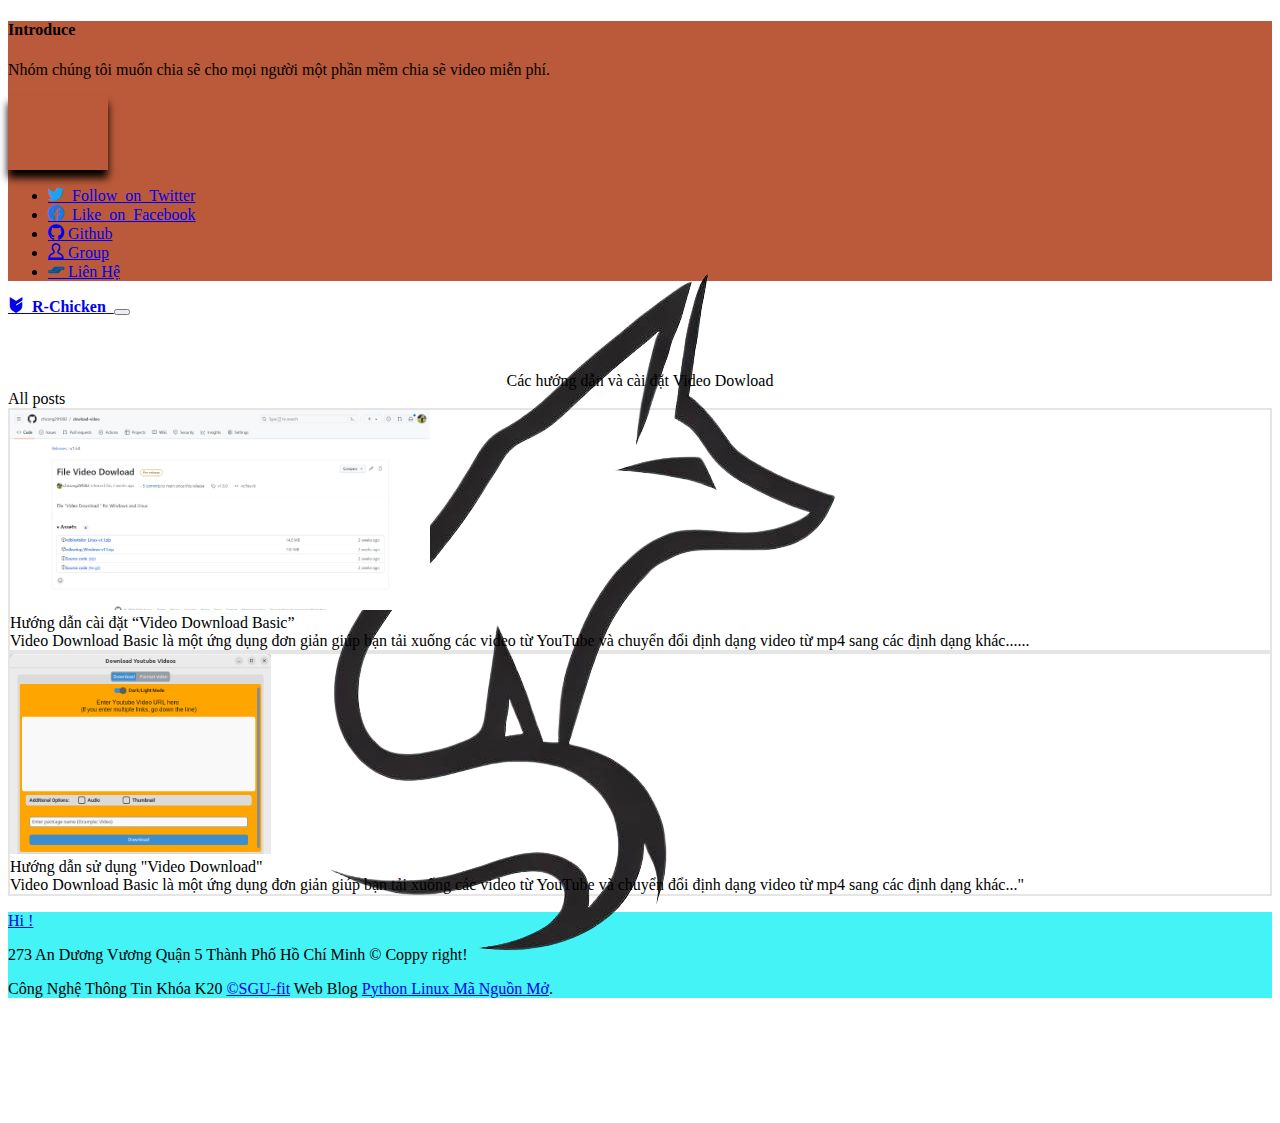
==== AllPost.html @ f8eef913 "update code" ====
<!doctype html>
<html lang="en">

<head>
  <meta charset="utf-8">
  <meta name="viewport" content="width=device-width, initial-scale=1">
  <meta name="description" content="">
  <meta name="author" content="Mark Otto, Jacob Thornton, and Bootstrap contributors">
  <meta name="generator" content="Hugo 0.84.0">
  <link rel="icon" type="image/jpg" href="./img/Coyote - Copy.jpg">
  <title>R-Chicken</title>
  <link rel="stylesheet" href="./css/style.css">
  <link rel="stylesheet" href="./assets/fonts/style.css">
  <link rel="canonical" href="https://getbootstrap.com/docs/5.0/examples/album/">
  <style>
  </style>
  <!-- Bootstrap core CSS -->
  <link href="https://cdn.jsdelivr.net/npm/bootstrap@5.0.2/dist/css/bootstrap.min.css" rel="stylesheet"
    integrity="sha384-EVSTQN3/azprG1Anm3QDgpJLIm9Nao0Yz1ztcQTwFspd3yD65VohhpuuCOmLASjC" crossorigin="anonymous">

  <!-- Favicons -->
  <link rel="apple-touch-icon" href="/docs/5.0/assets/img/favicons/apple-touch-icon.png" sizes="180x180">
  <link rel="icon" href="/docs/5.0/assets/img/favicons/favicon-32x32.png" sizes="32x32" type="image/png">
  <link rel="icon" href="/docs/5.0/assets/img/favicons/favicon-16x16.png" sizes="16x16" type="image/png">
  <link rel="manifest" href="/docs/5.0/assets/img/favicons/manifest.json">
  <link rel="mask-icon" href="/docs/5.0/assets/img/favicons/safari-pinned-tab.svg" color="#7952b3">
  <link rel="icon" href="/docs/5.0/assets/img/favicons/favicon.ico">
  <meta name="theme-color" content="#7952b3">
  <link rel="stylesheet" href="./Znake-Icon-v1.0/style.css">
</head>

<body>
  <header>
    <div class="collapse " id="navbarHeader" style="background-color: rgb(187, 90, 58);">
      <div class="container">
        <div class="row">
          <div class="col-sm-12 col-md-7 py-4">
            <h4 class="text-white">Introduce</h4>
            <p class="">Nhóm chúng tôi muốn chia sẽ cho mọi người một phần mềm chia sẽ video miễn phí.</p>
          </div>
          <div class="col-sm-4 offset-md-1 py-4">
            <div class="d-flex justify-content-center border rounded-circle mb-2 bg-white"
              style="width: 100px; height: 75px;box-shadow: 0 8px 8px rgba(0,0,0);">
              <img src="./img/logo-coyote.png" class="img-fluid" alt="">
            </div>
            <ul class="list-unstyled">
              <li><a href="#" class="text-white text-decoration-none"><i class="znake-icon-twitter ">
                    Follow on Twitter</i></a></li>
              <li><a href="https://www.facebook.com/chicong29102002/" class="text-white text-decoration-none"><i
                    class="znake-icon-facebook"> Like
                    on Facebook</i></a></li>
              <li><a href="https://github.com/chicong291002/dowload-video" class="text-decoration-none"><i
                    class="znake-icon-github text-dark "></i> <span class="text-white">Github</span> </a></li>
              <li><a href="./group.html" class="text-white text-decoration-none"><i
                    class="znake-icon-spotify-user text-primary"></i> Group
                </a></li>
              <li><a href="#" class="text-white text-decoration-none"><i
                    class="znake-icon-bancontact text-primary"></i> Liên Hệ</a></li>
            </ul>
          </div>
        </div>
      </div>
    </div>
    <div class="navbar navbar-dark bg-dark shadow-sm" style="margin-bottom: 3.5rem;">
      <div class="container">
        <a href="./index.html" class="navbar-brand d-flex align-items-center">
          <i class="znake-icon-bigcartel">
            <strong> R-Chicken</strong>
          </i>
        </a>
        <button class="navbar-toggler" type="button" data-bs-toggle="collapse" data-bs-target="#navbarHeader"
          aria-controls="navbarHeader" aria-expanded="false" aria-label="Toggle navigation">
          <span class="navbar-toggler-icon"></span>
        </button>
      </div>
    </div>
  </header>

  <main class="container ">
    <div class="my-3 fw-bold fs-2" style="text-align: center;">
      <a href="./index.html" class="title">Các hướng dẫn và cài đặt Video Dowload</a>
    </div>
    <div class="my-3 mx-5 title">
      All posts
    </div>
    <div class="row my-5 ">
      <div class="col-md-1"></div>
      <div class=" col-md-3 col-lg-3 ">
        <div class="row" style="border: 2px solid rgba(0, 0, 0, 0.1);">
          <img src="./img/huongdan_dowload.jpg" class="img-fluid"
            style="height: 200px;padding-right: 0px;padding-left: 0px;" alt="">
          <div class="row">
            <div class="content ">
              <div class="title fw-bold ">
                <a class="title" href="./dlYoutube.html">Hướng dẫn cài đặt “Video Download Basic”</a>
              </div>
              <div>
                <a class="title " href="./dlYoutube.html">Video Download Basic là một ứng dụng đơn giản giúp bạn tải
                  xuống các video từ YouTube và chuyển đổi
                  định dạng video từ mp4 sang các định dạng khác......</a>
              </div>
            </div>
          </div>
        </div>
      </div>
      <div class=" col-md-1 col-lg-1"></div>
      <div class="col-md-1 col-lg-1"></div>
      <div class="col-md-3 col-lg-3">
        <div class="row" style="border: 2px solid rgba(0, 0, 0, 0.1);">
          <img src="./img/main1.PNG" class="img-fluid"
            style="height: 200px;padding-right: 0px;padding-left: 0px;" alt="">
          <div class="row">
            <div class="content ">
              <div class="title  fw-bold ">
                <a href="./Huongdanvdb.html" class="title"> Hướng dẫn sử dụng "Video Download"</a>
              </div>
              <div class="title  ">
                <a href="./Huongdanvdb.html" class="title"> Video Download Basic là một ứng dụng đơn giản giúp bạn tải
                  xuống các video từ YouTube và chuyển đổi định dạng video từ mp4 sang các định dạng khác..."</a>
              </div>
            </div>
          </div>
        </div>
      </div>
    </div>
  </main>
  <footer class="text-black py-3 " style="background-color: rgb(67, 243, 246);">
    <div class="container">
      <p class="float-end mb-1">
        <a href="#" class="text-decoration-none text-white fw-bold fs-4">Hi !</a>
      </p>
      <p class="mb-1">273 An Dương Vương Quận 5 Thành Phố Hồ Chí Minh &copy; Coppy right!</p>
      <p class="mb-0">Công Nghệ Thông Tin Khóa K20 <a href="#" class="text-white text-decoration-none">&copy;SGU-fit</a>
        Web Blog <a href="#" class="text-decoration-none text-white">Python Linux Mã Nguồn Mở</a>.</p>
    </div>
  </footer>
  <script src="https://cdn.jsdelivr.net/npm/bootstrap@5.0.2/dist/js/bootstrap.bundle.min.js"
    integrity="sha384-MrcW6ZMFYlzcLA8Nl+NtUVF0sA7MsXsP1UyJoMp4YLEuNSfAP+JcXn/tWtIaxVXM"
    crossorigin="anonymous"></script>

</body>

</html>
---- css/style.css ----
/* body {
  background-image: url('path/to/image.jpg');
  background-size: cover;
  background-position: center center;
} */

 .slider{
  width: 800px;
  height: 500px;
  border-radius: 10px;
  overflow: hidden;
}
.slides{
  width: 500%;
  height: 500px;
  display: flex;
}

.slides input{
  display: none;
}

.slide{
  width: 20%;
  transition: 2s;
}
.slide img{
  width: 800px;
  height: 500px;
}  
/* css nagavition */

 .navigation-manual{
  position: absolue;
  width: 800px;
  margin-top: -40px;
  display: flex;
  justify-content: center;
}
.manual-btn{
  border: 2px solid orange;
  padding: 5px;
  border-radius: 10px;
  cursor: pointer;
  transition: 1s;
}  
.manual-btn:not(:last-child) {
  margin-right: 40px;
}
.manual-btn:hover{
  background: orange;
}
#radio1:checked ~ .first{
  margin-left: 0;
}
#radio2:checked ~ .first{
  margin-left: -20%;
}
#radio3:checked ~ .first{
  margin-left: -40%;
}
/* #radio4:checked ~ .first{
  margin-left: -60%;
} */


.navigation-auto{
  position: absolute;
  display: flex;
  width: 800px;
  justify-content: center;
  margin-top: 460px;
}

.title {
  color: inherit; /* loại bỏ màu xanh */
  text-decoration: none; /* loại bỏ gạch chân */
}

.title:hover {
  cursor: pointer;
  color: orange; /* thêm màu vàng khi hover */
}

a.text-dark {
  text-decoration: none;
}
.img{
  cursor: pointer;
}



/* .navigation-auto div{
  border: 2px solid blue;
  padding: 5px;
  border-radius: 10px;
  transition: 1s;
} */
/* .navigation-auto div:not(:last-child) {
  margin-right: 40px;
} */
/* 
#radio1:checked ~  .navigation-auto  .auto-btn1{
  background: blue;
}
 #radio2:checked ~.navigation-auto .auto-btn2{
  background: blue;
}
#radio3:checked ~.navigation-auto .auto-btn3{
  background: blue;
}
#radio4:checked ~.navigation-auto .auto-btn4{
  background: blue;
}  */
/*Chinh card*/
.container2 {
  width: 100%;
  height: 100%;
  display: flex;
  justify-content: center;
  align-items: center;
  flex-direction: column;
}
.container2 .card {
 
  position: relative;
  width: 500px;
  height: 230px;
  padding: 15px;
  background-color: #fff;
  overflow: hidden;
  margin-bottom: 15px;
  border-radius: 20px;
  box-shadow: 0 0 15px rgba(0, 0, 0, .3);
}
.container2 .card h6 {
  z-index: 1000;
  position: absolute;
  bottom: 25px;
 left: 30px;
  font-size: 30px;
  font-weight: 700;
  color: #fff;
  pointer-events: none;
  transition: .2s ease;
  text-shadow: 0 0 15px rgba(0, 0, 0, .5);
}
.container2 .card p {
  z-index: 1000;
  position: absolute;
  bottom: 30px;
  right: 130px;
  width: 150px;
  color: #fff;
  opacity: 0;
  font-size: 12px;
  text-align: right;
  letter-spacing: 1px;
  transition: .2s ease;
}
.container2 .card span {
  z-index: 1000;

  position: absolute;
  top: 60px;
  right: 35px;
  color: #333;
  font-size: 12px;
  letter-spacing: 1px;
  writing-mode: vertical-lr;
  transition: .2s ease;
  opacity: .7;
}
.container2 .card .pic{
  z-index: 100;
  width: 395px;
  height: 200px;
  /* background-image: url(./img/downloadVideo.png); */
  background-size: cover;
  border-radius: 12px;
  filter: grayscale(100%);
  transition: .3s ease;
}
.container2 .card button {
  z-index: 100;
  position: absolute;
  right: 30px;
  bottom: 40px;
  width: 30px;
  height: 30px;
  background-color: #da4d1d;
  border: none;
  border-radius: 30px;
  cursor: pointer;
  outline: none;
  opacity: 1;
  transition: .3s ease;
}
.container2 .card:hover button {
  transform: scale(16.5);
  opacity: .5;
}
.container2 .card:hover h6 {
  bottom: 80px;
  right: 50px;
}
.container2 .card:hover p {
  opacity: 1;
  right: 60px;
}
.container2 .card:hover span {
  opacity: 0;
  top: 80px;
}
.container2 .card:hover .pic {
  filter: grayscale(0);
  width: 470px;
}
.container2 .card2 .pic {
  /* background-image: url(./img/Caro.jpg); */
  transition: .3s ease;
}
.container2 .card2 button {
  z-index: 100;
  background-color: #2b26c3;
}
  /*button*/
  #allposts {
    --color: rgb(187, 90, 58);
    font-family: inherit;
    display: inline-block;
    width: 8em;
    height: 2.6em;
    line-height: 2.5em;
    margin: 20px;
    position: relative;
    overflow: hidden;
    border: 2px solid var(--color);
    transition: color .5s;
    z-index: 1;
    font-size: 17px;
    border-radius: 6px;
    font-weight: 500;
    color: var(--color);
   }
   
   #allposts:before {
    content: "";
    position: absolute;
    z-index: -1;
    background: var(--color);
    height: 150px;
    width: 200px;
    border-radius: 50%;
   }
   
   #allposts:hover {
    color: #fff;
   }
   
   #allposts:before {
    top: 100%;
    left: 100%;
    transition: all .7s;
   }
   
   #allposts:hover:before {
    top: -30px;
    left: -30px;
   }
   
   #allposts:active:before {
    background: rgb(187, 90, 58);
    transition: background 0s;
   }
   /*Responsive*/
   @media (max-width: 576px){
    .slider{
      margin-top: 20%;
      margin-right: 50%;
      width: 300px;
      height: 500px;
      border-radius: 10px;
      overflow: hidden;
      
    }
    .container2 .card {
 
      position: relative;
      width: 320px;
      height: 230px;
      padding: 15px;
      background-color: #fff;
      overflow: hidden;
      margin-bottom: 15px;
      border-radius: 20px;
      box-shadow: 0 0 15px rgba(0, 0, 0, .3);
    }
    .navigation-manual{
      position: absolue;
      width: 800px;
      margin-top: -40px;
      display: flex;
      margin-left: 100px;
      justify-content: left;
    }
   }
   @media screen and (min-width: 768px) and (max-width: 959px) {
    /* Your CSS styles here */
    .slider{
      margin-top: 20%;
      margin-right: 50%;
      width: 500px;
      height: 500px;
      border-radius: 10px;
      overflow: hidden;
      
    }
    .container2 .card {
 
      position: relative;
      width: 420px;
      height: 230px;
      padding: 15px;
      background-color: #fff;
      overflow: hidden;
      margin-bottom: 15px;
      border-radius: 20px;
      box-shadow: 0 0 15px rgba(0, 0, 0, .3);
    }
    .navigation-manual{
      position: absolue;
      width: 800px;
      margin-top: -40px;
      display: flex;
      margin-left: 200px;
      justify-content: left;
    }
  }
  @media screen and (min-width: 576px) and (max-width: 768px) {
    /* Your CSS styles here */
    .slider{
      margin-top: 20%;
      margin-right: 50%;
      width: 400px;
      height: 500px;
      border-radius: 10px;
      overflow: hidden;
      
    }
    .container2 .card {
 
      position: relative;
      width: 420px;
      height: 230px;
      padding: 15px;
      background-color: #fff;
      overflow: hidden;
      margin-bottom: 15px;
      border-radius: 20px;
      box-shadow: 0 0 15px rgba(0, 0, 0, .3);
    }
    .navigation-manual{
      position: absolue;
      width: 800px;
      margin-top: -40px;
      display: flex;
      margin-left: 200px;
      justify-content: left;
    }
  }
---- assets/fonts/style.css ----
@font-face {
  font-family: 'icomoon';
  src:  url('fonts/icomoon.eot?nb7h2w');
  src:  url('fonts/icomoon.eot?nb7h2w#iefix') format('embedded-opentype'),
    url('fonts/icomoon.ttf?nb7h2w') format('truetype'),
    url('fonts/icomoon.woff?nb7h2w') format('woff'),
    url('fonts/icomoon.svg?nb7h2w#icomoon') format('svg');
  font-weight: normal;
  font-style: normal;
  font-display: block;
}

[class^="icon-"], [class*=" icon-"] {
  /* use !important to prevent issues with browser extensions that change fonts */
  font-family: 'icomoon' !important;
  speak: never;
  font-style: normal;
  font-weight: normal;
  font-variant: normal;
  text-transform: none;
  line-height: 1;

  /* Better Font Rendering =========== */
  -webkit-font-smoothing: antialiased;
  -moz-osx-font-smoothing: grayscale;
}

.icon-github:before {
  content: "\eab0";
}
.icon-gmail:before {
  content: "\e900";
  color: #d14836;
}
.icon-instagram:before {
  content: "\e901";
  color: #e4405f;
}
.icon-twitter1:before {
  content: "\e902";
  color: #1da1f2;
}
.icon-facebook1:before {
  content: "\e903";
  color: #1877f2;
}
---- Znake-Icon-v1.0/style.css ----
@font-face {
  font-family: 'Znake-Spotify';
  src:  url('fonts/Znake-Spotify.eot?t877jb');
  src:  url('fonts/Znake-Spotify.eot?t877jb#iefix') format('embedded-opentype'),
    url('fonts/Znake-Spotify.ttf?t877jb') format('truetype'),
    url('fonts/Znake-Spotify.woff?t877jb') format('woff'),
    url('fonts/Znake-Spotify.svg?t877jb#Znake-Spotify') format('svg');
  font-weight: normal;
  font-style: normal;
  font-display: block;
}

[class^="znake-icon-"], [class*=" znake-icon-"] {
  /* use !important to prevent issues with browser extensions that change fonts */
  font-family: 'Znake-Spotify' !important;
  speak: never;
  font-style: normal;
  font-weight: normal;
  font-variant: normal;
  text-transform: none;
  line-height: 1;

  /* Better Font Rendering =========== */
  -webkit-font-smoothing: antialiased;
  -moz-osx-font-smoothing: grayscale;
}

.znake-icon-spotify-medals:before {
  content: "\ecce";
}
.znake-icon-spotify-tick-playlist1:before {
  content: "\eccf";
}
.znake-icon-spotify-heart-full-green:before {
  content: "\eccd";
}
.znake-icon-spotify-application-account:before {
  content: "\ecca";
}
.znake-icon-spotify-back-account:before {
  content: "\eccb";
}
.znake-icon-spotify-oclock-account:before {
  content: "\eccc";
}
.znake-icon-spotify-share-user:before {
  content: "\ecc9";
}
.znake-icon-spotify-edit-account:before {
  content: "\ecc6";
}
.znake-icon-spotify-home-account:before {
  content: "\ecc7";
}
.znake-icon-spotify-key-account:before {
  content: "\ecc8";
}
.znake-icon-lantern_fill:before {
  content: "\ec6b";
  color: #09244b;
}
.znake-icon-1password:before {
  content: "\e900";
  color: #0094f5;
}
.znake-icon-500px:before {
  content: "\e901";
  color: #0099e5;
}
.znake-icon-abbrobotstudio:before {
  content: "\e902";
  color: #ff9e0f;
}
.znake-icon-about-dot-me:before {
  content: "\e903";
  color: #00a98f;
}
.znake-icon-abstract:before {
  content: "\e904";
}
.znake-icon-academia:before {
  content: "\e905";
}
.znake-icon-accusoft:before {
  content: "\e906";
  color: #ff7e4a;
}
.znake-icon-acm:before {
  content: "\e907";
  color: #0085ca;
}
.znake-icon-addthis:before {
  content: "\e908";
  color: #ff6550;
}
.znake-icon-adguard:before {
  content: "\e909";
  color: #66b574;
}
.znake-icon-adobe:before {
  content: "\e90a";
  color: #f00;
}
.znake-icon-adobeacrobatreader:before {
  content: "\e90b";
  color: #ee3f24;
}
.znake-icon-adobeaftereffects:before {
  content: "\e90c";
  color: #d291ff;
}
.znake-icon-adobeaudition:before {
  content: "\e90d";
  color: #00e4bb;
}
.znake-icon-adobecreativecloud:before {
  content: "\e90e";
  color: #d41818;
}
.znake-icon-adobedreamweaver:before {
  content: "\e90f";
  color: #35fa00;
}
.znake-icon-adobeillustrator:before {
  content: "\e910";
  color: #ff7c00;
}
.znake-icon-adobeindesign:before {
  content: "\e911";
  color: #fd3f93;
}
.znake-icon-adobelightroomcc:before {
  content: "\e912";
  color: #3df0f0;
}
.znake-icon-adobelightroomclassic:before {
  content: "\e913";
  color: #add5ec;
}
.znake-icon-adobephotoshop:before {
  content: "\e914";
  color: #00c8ff;
}
.znake-icon-adobepremiere:before {
  content: "\e915";
  color: #ea77ff;
}
.znake-icon-adobetypekit:before {
  content: "\e916";
  color: #87ec00;
}
.znake-icon-adobexd:before {
  content: "\e917";
  color: #ff2bc2;
}
.znake-icon-airbnb:before {
  content: "\e918";
  color: #ff5a5f;
}
.znake-icon-airplayaudio:before {
  content: "\e919";
}
.znake-icon-airplayvideo:before {
  content: "\e91a";
}
.znake-icon-algolia:before {
  content: "\e91b";
  color: #5468ff;
}
.znake-icon-alliedmodders:before {
  content: "\e91c";
  color: #1578d3;
}
.znake-icon-amazon:before {
  content: "\e91d";
  color: #f90;
}
.znake-icon-amazonalexa:before {
  content: "\e91e";
  color: #00caff;
}
.znake-icon-amazonaws:before {
  content: "\e91f";
}
.znake-icon-amd:before {
  content: "\e920";
  color: #ed1c24;
}
.znake-icon-americanexpress:before {
  content: "\e921";
  color: #2e77bc;
}
.znake-icon-anaconda:before {
  content: "\e922";
  color: #42b029;
}
.znake-icon-analogue:before {
  content: "\e923";
}
.znake-icon-anchor:before {
  content: "\e924";
  color: #8940fa;
}
.znake-icon-android:before {
  content: "\e925";
  color: #3ddc84;
}
.znake-icon-angellist:before {
  content: "\e926";
}
.znake-icon-angular:before {
  content: "\e927";
  color: #dd0031;
}
.znake-icon-angularuniversal:before {
  content: "\e928";
  color: #00acc1;
}
.znake-icon-ansible:before {
  content: "\e929";
  color: #e00;
}
.znake-icon-apache:before {
  content: "\e92a";
  color: #d22128;
}
.znake-icon-apacheairflow:before {
  content: "\e92b";
  color: #007a88;
}
.znake-icon-apachecordova:before {
  content: "\e92c";
  color: #e8e8e8;
}
.znake-icon-apacheflink:before {
  content: "\e92d";
  color: #e6526f;
}
.znake-icon-apachekafka:before {
  content: "\e92e";
}
.znake-icon-apachenetbeanside:before {
  content: "\e92f";
  color: #1b6ac6;
}
.znake-icon-apacheopenoffice:before {
  content: "\e930";
  color: #0e85cd;
}
.znake-icon-apacherocketmq:before {
  content: "\e931";
  color: #d77310;
}
.znake-icon-apachespark:before {
  content: "\e932";
  color: #e25a1c;
}
.znake-icon-apple:before {
  content: "\e933";
  color: #999;
}
.znake-icon-applemusic:before {
  content: "\e934";
}
.znake-icon-applepay:before {
  content: "\e935";
}
.znake-icon-applepodcasts:before {
  content: "\e936";
  color: #93c;
}
.znake-icon-appveyor:before {
  content: "\e937";
  color: #00b3e0;
}
.znake-icon-aral:before {
  content: "\e938";
  color: #0063cb;
}
.znake-icon-archiveofourown:before {
  content: "\e939";
  color: #900;
}
.znake-icon-archlinux:before {
  content: "\e93a";
  color: #1793d1;
}
.znake-icon-arduino:before {
  content: "\e93b";
  color: #00979d;
}
.znake-icon-artstation:before {
  content: "\e93c";
  color: #13aff0;
}
.znake-icon-arxiv:before {
  content: "\e93d";
  color: #b31b1b;
}
.znake-icon-asana:before {
  content: "\e93e";
}
.znake-icon-asciidoctor:before {
  content: "\e93f";
  color: #e40046;
}
.znake-icon-at-and-t:before {
  content: "\e940";
  color: #00a8e0;
}
.znake-icon-atlassian:before {
  content: "\e941";
  color: #0052cc;
}
.znake-icon-atom:before {
  content: "\e942";
  color: #66595c;
}
.znake-icon-audi:before {
  content: "\e943";
  color: #bb0a30;
}
.znake-icon-audible:before {
  content: "\e944";
  color: #f8991c;
}
.znake-icon-aurelia:before {
  content: "\e945";
  color: #ed2b88;
}
.znake-icon-auth0:before {
  content: "\e946";
  color: #eb5424;
}
.znake-icon-automatic:before {
  content: "\e947";
  color: #7d8084;
}
.znake-icon-autotask:before {
  content: "\e948";
  color: #e51937;
}
.znake-icon-aventrix:before {
  content: "\e949";
  color: #09d;
}
.znake-icon-awesomewm:before {
  content: "\e94a";
  color: #535d6c;
}
.znake-icon-azureartifacts:before {
  content: "\e94b";
  color: #cb2e6d;
}
.znake-icon-azuredevops:before {
  content: "\e94c";
  color: #0078d7;
}
.znake-icon-azurepipelines:before {
  content: "\e94d";
  color: #2560e0;
}
.znake-icon-babel:before {
  content: "\e94e";
  color: #f9dc3e;
}
.znake-icon-baidu:before {
  content: "\e94f";
  color: #2319dc;
}
.znake-icon-bamboo:before {
  content: "\e950";
  color: #0052cc;
}
.znake-icon-bancontact:before {
  content: "\e951";
  color: #005498;
}
.znake-icon-bandcamp:before {
  content: "\e952";
  color: #408294;
}
.znake-icon-bandlab:before {
  content: "\e953";
  color: #dc3710;
}
.znake-icon-basecamp:before {
  content: "\e954";
  color: #5ecc62;
}
.znake-icon-bathasu:before {
  content: "\e955";
  color: #00a3e0;
}
.znake-icon-beats:before {
  content: "\e956";
  color: #005571;
}
.znake-icon-beatsbydre:before {
  content: "\e957";
  color: #e01f3d;
}
.znake-icon-behance:before {
  content: "\e958";
  color: #1769ff;
}
.znake-icon-bigcartel:before {
  content: "\e959";
}
.znake-icon-bing:before {
  content: "\e95a";
  color: #008373;
}
.znake-icon-bit:before {
  content: "\e95b";
  color: #73398d;
}
.znake-icon-bitbucket:before {
  content: "\e95c";
  color: #0052cc;
}
.znake-icon-bitcoin:before {
  content: "\e95d";
  color: #f7931a;
}
.znake-icon-bitdefender:before {
  content: "\e95e";
  color: #ed1c24;
}
.znake-icon-bitly:before {
  content: "\e95f";
  color: #ee6123;
}
.znake-icon-bitrise:before {
  content: "\e960";
  color: #683d87;
}
.znake-icon-blackberry:before {
  content: "\e961";
}
.znake-icon-blender:before {
  content: "\e962";
  color: #f5792a;
}
.znake-icon-blogger:before {
  content: "\e963";
  color: #ff5722;
}
.znake-icon-bmcsoftware:before {
  content: "\e964";
  color: #fe5000;
}
.znake-icon-boeing:before {
  content: "\e965";
  color: #1d439c;
}
.znake-icon-boost:before {
  content: "\e966";
  color: #f69220;
}
.znake-icon-bootstrap:before {
  content: "\e967";
  color: #563d7c;
}
.znake-icon-bower:before {
  content: "\e968";
  color: #ef5734;
}
.znake-icon-box:before {
  content: "\e969";
  color: #0061d5;
}
.znake-icon-brand-dot-ai:before {
  content: "\e96a";
  color: #0aa0ff;
}
.znake-icon-brandfolder:before {
  content: "\e96b";
  color: #40d1f5;
}
.znake-icon-brave:before {
  content: "\e96c";
  color: #fb542b;
}
.znake-icon-breaker:before {
  content: "\e96d";
  color: #003dad;
}
.znake-icon-broadcom:before {
  content: "\e96e";
  color: #cc092f;
}
.znake-icon-buddy:before {
  content: "\e96f";
  color: #1a86fd;
}
.znake-icon-buffer:before {
  content: "\e970";
  color: #168eea;
}
.znake-icon-buymeacoffee:before {
  content: "\e971";
  color: #ff813f;
}
.znake-icon-buzzfeed:before {
  content: "\e972";
  color: #e32;
}
.znake-icon-c:before {
  content: "\e973";
  color: #a8b9cc;
}
.znake-icon-cakephp:before {
  content: "\e974";
  color: #d33c43;
}
.znake-icon-campaignmonitor:before {
  content: "\e975";
  color: #509cf6;
}
.znake-icon-canva:before {
  content: "\e976";
  color: #00c4cc;
}
.znake-icon-cashapp:before {
  content: "\e977";
  color: #00c244;
}
.znake-icon-cassandra:before {
  content: "\e978";
  color: #1287b1;
}
.znake-icon-castorama:before {
  content: "\e979";
  color: #0078d7;
}
.znake-icon-castro:before {
  content: "\e97a";
  color: #00b265;
}
.znake-icon-centos:before {
  content: "\e97b";
  color: #262577;
}
.znake-icon-cevo:before {
  content: "\e97c";
  color: #1eabe2;
}
.znake-icon-chase:before {
  content: "\e97d";
  color: #117aca;
}
.znake-icon-chef:before {
  content: "\e97e";
  color: #f09820;
}
.znake-icon-circle:before {
  content: "\e97f";
  color: #8669ae;
}
.znake-icon-circleci:before {
  content: "\e980";
}
.znake-icon-cirrusci:before {
  content: "\e981";
}
.znake-icon-cisco:before {
  content: "\e982";
  color: #1ba0d7;
}
.znake-icon-civicrm:before {
  content: "\e983";
  color: #81c459;
}
.znake-icon-clockify:before {
  content: "\e984";
  color: #03a9f4;
}
.znake-icon-clojure:before {
  content: "\e985";
  color: #5881d8;
}
.znake-icon-cloudbees:before {
  content: "\e986";
  color: #1997b5;
}
.znake-icon-cloudflare:before {
  content: "\e987";
  color: #f38020;
}
.znake-icon-cmake:before {
  content: "\e988";
  color: #064f8c;
}
.znake-icon-co-op:before {
  content: "\e989";
  color: #00b1e7;
}
.znake-icon-codacy:before {
  content: "\e98a";
}
.znake-icon-codecademy:before {
  content: "\e98b";
  color: #1f4056;
}
.znake-icon-codechef:before {
  content: "\e98c";
  color: #5b4638;
}
.znake-icon-codeclimate:before {
  content: "\e98d";
}
.znake-icon-codecov:before {
  content: "\e98e";
  color: #f01f7a;
}
.znake-icon-codefactor:before {
  content: "\e98f";
  color: #f44a6a;
}
.znake-icon-codeforces:before {
  content: "\e990";
  color: #1f8acb;
}
.znake-icon-codeigniter:before {
  content: "\e991";
  color: #ee4623;
}
.znake-icon-codepen:before {
  content: "\e992";
}
.znake-icon-coderwall:before {
  content: "\e993";
  color: #3e8dcc;
}
.znake-icon-codesandbox:before {
  content: "\e994";
}
.znake-icon-codeship:before {
  content: "\e995";
  color: #3c4858;
}
.znake-icon-codewars:before {
  content: "\e996";
  color: #ad2c27;
}
.znake-icon-codio:before {
  content: "\e997";
  color: #4574e0;
}
.znake-icon-coffeescript:before {
  content: "\e998";
}
.znake-icon-coinbase:before {
  content: "\e999";
  color: #0667d0;
}
.znake-icon-commonworkflowlanguage:before {
  content: "\e99a";
  color: #b5314c;
}
.znake-icon-composer:before {
  content: "\e99b";
  color: #885630;
}
.znake-icon-compropago:before {
  content: "\e99c";
  color: #00aaef;
}
.znake-icon-conda-forge:before {
  content: "\e99d";
}
.znake-icon-conekta:before {
  content: "\e99e";
  color: #414959;
}
.znake-icon-confluence:before {
  content: "\e99f";
}
.znake-icon-coronarenderer:before {
  content: "\e9a0";
  color: #e6502a;
}
.znake-icon-coursera:before {
  content: "\e9a1";
  color: #2a73cc;
}
.znake-icon-coveralls:before {
  content: "\e9a2";
  color: #3f5767;
}
.znake-icon-cpanel:before {
  content: "\e9a3";
  color: #ff6c2c;
}
.znake-icon-cplusplus:before {
  content: "\e9a4";
  color: #00599c;
}
.znake-icon-creativecommons:before {
  content: "\e9a5";
  color: #ef9421;
}
.znake-icon-crehana:before {
  content: "\e9a6";
  color: #4b22f4;
}
.znake-icon-crunchbase:before {
  content: "\e9a7";
  color: #0288d1;
}
.znake-icon-crunchyroll:before {
  content: "\e9a8";
  color: #f47521;
}
.znake-icon-cryengine:before {
  content: "\e9a9";
}
.znake-icon-csharp:before {
  content: "\e9aa";
  color: #239120;
}
.znake-icon-css3:before {
  content: "\e9ab";
  color: #1572b6;
}
.znake-icon-csswizardry:before {
  content: "\e9ac";
  color: #f43059;
}
.znake-icon-curl:before {
  content: "\e9ad";
}
.znake-icon-d3-dot-js:before {
  content: "\e9ae";
  color: #f9a03c;
}
.znake-icon-dailymotion:before {
  content: "\e9af";
  color: #0066dc;
}
.znake-icon-dart:before {
  content: "\e9b0";
  color: #0175c2;
}
.znake-icon-dashlane:before {
  content: "\e9b1";
  color: #007c97;
}
.znake-icon-datacamp:before {
  content: "\e9b2";
  color: #3ac;
}
.znake-icon-dazn:before {
  content: "\e9b3";
  color: #f8f8f5;
}
.znake-icon-dblp:before {
  content: "\e9b4";
  color: #004f9f;
}
.znake-icon-debian:before {
  content: "\e9b5";
  color: #a81d33;
}
.znake-icon-deepin:before {
  content: "\e9b6";
  color: #007cff;
}
.znake-icon-deezer:before {
  content: "\e9b7";
  color: #feaa2d;
}
.znake-icon-delicious:before {
  content: "\e9b8";
  color: #39f;
}
.znake-icon-deliveroo:before {
  content: "\e9b9";
  color: #00ccbc;
}
.znake-icon-dell:before {
  content: "\e9ba";
  color: #007db8;
}
.znake-icon-deno:before {
  content: "\e9bb";
}
.znake-icon-dependabot:before {
  content: "\e9bc";
  color: #025e8c;
}
.znake-icon-designernews:before {
  content: "\e9bd";
  color: #2d72d9;
}
.znake-icon-dev-dot-to:before {
  content: "\e9be";
}
.znake-icon-deviantart:before {
  content: "\e9bf";
  color: #05cc47;
}
.znake-icon-devrant:before {
  content: "\e9c0";
  color: #f99a66;
}
.znake-icon-diaspora:before {
  content: "\e9c1";
}
.znake-icon-digg:before {
  content: "\e9c2";
}
.znake-icon-digitalocean:before {
  content: "\e9c3";
  color: #0080ff;
}
.znake-icon-directus:before {
  content: "\e9c4";
}
.znake-icon-discord:before {
  content: "\e9c5";
  color: #7289da;
}
.znake-icon-discourse:before {
  content: "\e9c6";
}
.znake-icon-discover:before {
  content: "\e9c7";
  color: #ff6000;
}
.znake-icon-disqus:before {
  content: "\e9c8";
  color: #2e9fff;
}
.znake-icon-disroot:before {
  content: "\e9c9";
  color: #50162d;
}
.znake-icon-django:before {
  content: "\e9ca";
}
.znake-icon-dlna:before {
  content: "\e9cb";
  color: #48a842;
}
.znake-icon-docker:before {
  content: "\e9cc";
  color: #1488c6;
}
.znake-icon-docusign:before {
  content: "\e9cd";
  color: #fc2;
}
.znake-icon-dolby:before {
  content: "\e9ce";
}
.znake-icon-dot-net:before {
  content: "\e9cf";
  color: #5c2d91;
}
.znake-icon-draugiem-dot-lv:before {
  content: "\e9d0";
  color: #f60;
}
.znake-icon-dribbble:before {
  content: "\e9d1";
  color: #ea4c89;
}
.znake-icon-drone:before {
  content: "\e9d2";
}
.znake-icon-dropbox:before {
  content: "\e9d3";
  color: #0061ff;
}
.znake-icon-drupal:before {
  content: "\e9d4";
  color: #0678be;
}
.znake-icon-dtube:before {
  content: "\e9d5";
  color: #f00;
}
.znake-icon-duckduckgo:before {
  content: "\e9d6";
  color: #de5833;
}
.znake-icon-dunked:before {
  content: "\e9d7";
  color: #2da9d7;
}
.znake-icon-duolingo:before {
  content: "\e9d8";
  color: #58cc02;
}
.znake-icon-dynatrace:before {
  content: "\e9d9";
  color: #1496ff;
}
.znake-icon-ebay:before {
  content: "\e9da";
  color: #e53238;
}
.znake-icon-eclipseide:before {
  content: "\e9db";
  color: #2c2255;
}
.znake-icon-elastic:before {
  content: "\e9dc";
  color: #005571;
}
.znake-icon-elasticcloud:before {
  content: "\e9dd";
  color: #005571;
}
.znake-icon-elasticsearch:before {
  content: "\e9de";
  color: #005571;
}
.znake-icon-elasticstack:before {
  content: "\e9df";
  color: #005571;
}
.znake-icon-electron:before {
  content: "\e9e0";
  color: #47848f;
}
.znake-icon-elementary:before {
  content: "\e9e1";
  color: #64baff;
}
.znake-icon-eleventy:before {
  content: "\e9e2";
}
.znake-icon-ello:before {
  content: "\e9e3";
}
.znake-icon-elsevier:before {
  content: "\e9e4";
  color: #ff6c00;
}
.znake-icon-ember-dot-js:before {
  content: "\e9e5";
  color: #e04e39;
}
.znake-icon-emlakjet:before {
  content: "\e9e6";
  color: #0ae524;
}
.znake-icon-empirekred:before {
  content: "\e9e7";
  color: #72be50;
}
.znake-icon-envato:before {
  content: "\e9e8";
  color: #81b441;
}
.znake-icon-epel:before {
  content: "\e9e9";
  color: #fc0000;
}
.znake-icon-epicgames:before {
  content: "\e9ea";
}
.znake-icon-epson:before {
  content: "\e9eb";
  color: #039;
}
.znake-icon-esea:before {
  content: "\e9ec";
  color: #0e9648;
}
.znake-icon-eslint:before {
  content: "\e9ed";
  color: #4b32c3;
}
.znake-icon-ethereum:before {
  content: "\e9ee";
}
.znake-icon-etsy:before {
  content: "\e9ef";
  color: #f16521;
}
.znake-icon-eventbrite:before {
  content: "\e9f0";
  color: #f05537;
}
.znake-icon-eventstore:before {
  content: "\e9f1";
  color: #5ab552;
}
.znake-icon-evernote:before {
  content: "\e9f2";
  color: #00a82d;
}
.znake-icon-everplaces:before {
  content: "\e9f3";
  color: #fa4b32;
}
.znake-icon-evry:before {
  content: "\e9f4";
  color: #063a54;
}
.znake-icon-exercism:before {
  content: "\e9f5";
  color: #009cab;
}
.znake-icon-expertsexchange:before {
  content: "\e9f6";
  color: #00aae7;
}
.znake-icon-expo:before {
  content: "\e9f7";
}
.znake-icon-eyeem:before {
  content: "\e9f8";
}
.znake-icon-f-droid:before {
  content: "\e9f9";
  color: #1976d2;
}
.znake-icon-f-secure:before {
  content: "\e9fa";
  color: #00baff;
}
.znake-icon-facebook:before {
  content: "\e9fb";
  color: #1877f2;
}
.znake-icon-faceit:before {
  content: "\e9fc";
  color: #f50;
}
.znake-icon-fandango:before {
  content: "\e9fd";
  color: #ff7300;
}
.znake-icon-favro:before {
  content: "\e9fe";
  color: #512da8;
}
.znake-icon-feathub:before {
  content: "\e9ff";
  color: #9b9b9b;
}
.znake-icon-fedora:before {
  content: "\ea00";
  color: #294172;
}
.znake-icon-feedly:before {
  content: "\ea01";
  color: #2bb24c;
}
.znake-icon-fidoalliance:before {
  content: "\ea02";
  color: #ffbf3b;
}
.znake-icon-figma:before {
  content: "\ea03";
  color: #f24e1e;
}
.znake-icon-filezilla:before {
  content: "\ea04";
  color: #bf0000;
}
.znake-icon-firebase:before {
  content: "\ea05";
  color: #ffca28;
}
.znake-icon-fitbit:before {
  content: "\ea06";
  color: #00b0b9;
}
.znake-icon-fiverr:before {
  content: "\ea07";
  color: #1dbf73;
}
.znake-icon-flask:before {
  content: "\ea08";
}
.znake-icon-flattr:before {
  content: "\ea09";
}
.znake-icon-flickr:before {
  content: "\ea0a";
  color: #0063dc;
}
.znake-icon-flipboard:before {
  content: "\ea0b";
  color: #e12828;
}
.znake-icon-floatplane:before {
  content: "\ea0c";
  color: #00aeef;
}
.znake-icon-flutter:before {
  content: "\ea0d";
  color: #02569b;
}
.znake-icon-fnac:before {
  content: "\ea0e";
  color: #e1a925;
}
.znake-icon-formstack:before {
  content: "\ea0f";
  color: #21b573;
}
.znake-icon-fossa:before {
  content: "\ea10";
  color: #90a1b8;
}
.znake-icon-fossilscm:before {
  content: "\ea11";
  color: #548294;
}
.znake-icon-foursquare:before {
  content: "\ea12";
  color: #f94877;
}
.znake-icon-framer:before {
  content: "\ea13";
  color: #05f;
}
.znake-icon-freebsd:before {
  content: "\ea14";
  color: #ab2b28;
}
.znake-icon-freecodecamp:before {
  content: "\ea15";
  color: #006400;
}
.znake-icon-fujifilm:before {
  content: "\ea16";
  color: #ed1a3a;
}
.znake-icon-fujitsu:before {
  content: "\ea17";
  color: #f00;
}
.znake-icon-furaffinity:before {
  content: "\ea18";
  color: #faaf3a;
}
.znake-icon-furrynetwork:before {
  content: "\ea19";
  color: #2e75b4;
}
.znake-icon-garmin:before {
  content: "\ea1a";
  color: #007cc3;
}
.znake-icon-gatsby:before {
  content: "\ea1b";
  color: #639;
}
.znake-icon-gauges:before {
  content: "\ea1c";
  color: #2fa66a;
}
.znake-icon-genius:before {
  content: "\ea1d";
  color: #ffff64;
}
.znake-icon-gentoo:before {
  content: "\ea1e";
  color: #54487a;
}
.znake-icon-geocaching:before {
  content: "\ea1f";
  color: #00874d;
}
.znake-icon-gerrit:before {
  content: "\ea20";
  color: #eee;
}
.znake-icon-ghost:before {
  content: "\ea21";
  color: #738a94;
}
.znake-icon-gimp:before {
  content: "\ea22";
  color: #5c5543;
}
.znake-icon-git:before {
  content: "\ea23";
  color: #f05032;
}
.znake-icon-gitea:before {
  content: "\ea24";
  color: #609926;
}
.znake-icon-github:before {
  content: "\ea25";
}
.znake-icon-gitlab:before {
  content: "\ea26";
  color: #fca121;
}
.znake-icon-gitpod:before {
  content: "\ea27";
  color: #1aa6e4;
}
.znake-icon-gitter:before {
  content: "\ea28";
  color: #ed1965;
}
.znake-icon-glassdoor:before {
  content: "\ea29";
  color: #0caa41;
}
.znake-icon-glitch:before {
  content: "\ea2a";
  color: #33f;
}
.znake-icon-gmail:before {
  content: "\ea2b";
  color: #d14836;
}
.znake-icon-gnome:before {
  content: "\ea2c";
  color: #4a86cf;
}
.znake-icon-gnu:before {
  content: "\ea2d";
  color: #a42e2b;
}
.znake-icon-gnuicecat:before {
  content: "\ea2e";
  color: #002f5b;
}
.znake-icon-gnuprivacyguard:before {
  content: "\ea2f";
  color: #0093dd;
}
.znake-icon-gnusocial:before {
  content: "\ea30";
  color: #a22430;
}
.znake-icon-go:before {
  content: "\ea31";
  color: #00add8;
}
.znake-icon-godotengine:before {
  content: "\ea32";
  color: #478cbf;
}
.znake-icon-gog-dot-com:before {
  content: "\ea33";
  color: #86328a;
}
.znake-icon-goldenline:before {
  content: "\ea34";
  color: #f1b92b;
}
.znake-icon-goodreads:before {
  content: "\ea35";
  color: #630;
}
.znake-icon-google:before {
  content: "\ea36";
  color: #4285f4;
}
.znake-icon-googleads:before {
  content: "\ea37";
  color: #4285f4;
}
.znake-icon-googleanalytics:before {
  content: "\ea38";
  color: #ffc107;
}
.znake-icon-googlechrome:before {
  content: "\ea39";
  color: #4285f4;
}
.znake-icon-googlecloud:before {
  content: "\ea3a";
  color: #4285f4;
}
.znake-icon-googledrive:before {
  content: "\ea3b";
  color: #4285f4;
}
.znake-icon-googlehangouts:before {
  content: "\ea3c";
  color: #0c9d58;
}
.znake-icon-googlehangoutschat:before {
  content: "\ea3d";
  color: #00897b;
}
.znake-icon-googlekeep:before {
  content: "\ea3e";
  color: #fb0;
}
.znake-icon-googlepay:before {
  content: "\ea3f";
  color: #5f6368;
}
.znake-icon-googleplay:before {
  content: "\ea40";
  color: #607d8b;
}
.znake-icon-googlepodcasts:before {
  content: "\ea41";
  color: #4285f4;
}
.znake-icon-googlescholar:before {
  content: "\ea42";
  color: #4885ed;
}
.znake-icon-googlesearchconsole:before {
  content: "\ea43";
  color: #458cf5;
}
.znake-icon-gov-dot-uk:before {
  content: "\ea44";
  color: #005ea5;
}
.znake-icon-gradle:before {
  content: "\ea45";
}
.znake-icon-grafana:before {
  content: "\ea46";
  color: #f46800;
}
.znake-icon-graphcool:before {
  content: "\ea47";
  color: #27ae60;
}
.znake-icon-graphql:before {
  content: "\ea48";
  color: #e10098;
}
.znake-icon-grav:before {
  content: "\ea49";
}
.znake-icon-gravatar:before {
  content: "\ea4a";
  color: #1e8cbe;
}
.znake-icon-greenkeeper:before {
  content: "\ea4b";
  color: #00c775;
}
.znake-icon-greensock:before {
  content: "\ea4c";
  color: #88ce02;
}
.znake-icon-groovy:before {
  content: "\ea4d";
  color: #4298b8;
}
.znake-icon-groupon:before {
  content: "\ea4e";
  color: #53a318;
}
.znake-icon-gulp:before {
  content: "\ea4f";
  color: #da4648;
}
.znake-icon-gumroad:before {
  content: "\ea50";
  color: #36a9ae;
}
.znake-icon-gumtree:before {
  content: "\ea51";
  color: #72ef36;
}
.znake-icon-gutenberg:before {
  content: "\ea52";
}
.znake-icon-habr:before {
  content: "\ea53";
  color: #77a2b6;
}
.znake-icon-hackaday:before {
  content: "\ea54";
}
.znake-icon-hackerearth:before {
  content: "\ea55";
  color: #323754;
}
.znake-icon-hackerone:before {
  content: "\ea56";
  color: #494649;
}
.znake-icon-hackerrank:before {
  content: "\ea57";
  color: #2ec866;
}
.znake-icon-hackhands:before {
  content: "\ea58";
  color: #00acbd;
}
.znake-icon-hackster:before {
  content: "\ea59";
  color: #1bacf7;
}
.znake-icon-happycow:before {
  content: "\ea5a";
  color: #7c4ec4;
}
.znake-icon-hashnode:before {
  content: "\ea5b";
  color: #2962ff;
}
.znake-icon-haskell:before {
  content: "\ea5c";
  color: #5d4f85;
}
.znake-icon-hatenabookmark:before {
  content: "\ea5d";
  color: #00a4de;
}
.znake-icon-haxe:before {
  content: "\ea5e";
  color: #ea8220;
}
.znake-icon-helm:before {
  content: "\ea5f";
  color: #277a9f;
}
.znake-icon-here:before {
  content: "\ea60";
  color: #48dad0;
}
.znake-icon-heroku:before {
  content: "\ea61";
  color: #430098;
}
.znake-icon-hexo:before {
  content: "\ea62";
  color: #0e83cd;
}
.znake-icon-highly:before {
  content: "\ea63";
  color: #ff3c00;
}
.znake-icon-hipchat:before {
  content: "\ea64";
  color: #0052cc;
}
.znake-icon-hitachi:before {
  content: "\ea65";
  color: #e60027;
}
.znake-icon-hockeyapp:before {
  content: "\ea66";
  color: #009ee1;
}
.znake-icon-homeassistant:before {
  content: "\ea67";
  color: #41bdf5;
}
.znake-icon-homify:before {
  content: "\ea68";
  color: #7dcda3;
}
.znake-icon-hootsuite:before {
  content: "\ea69";
}
.znake-icon-houzz:before {
  content: "\ea6a";
  color: #4dbc15;
}
.znake-icon-hp:before {
  content: "\ea6b";
  color: #0096d6;
}
.znake-icon-html5:before {
  content: "\ea6c";
  color: #e34f26;
}
.znake-icon-htmlacademy:before {
  content: "\ea6d";
  color: #302683;
}
.znake-icon-huawei:before {
  content: "\ea6e";
  color: #f00;
}
.znake-icon-hubspot:before {
  content: "\ea6f";
  color: #ff7a59;
}
.znake-icon-hulu:before {
  content: "\ea70";
  color: #3dbb3d;
}
.znake-icon-humblebundle:before {
  content: "\ea71";
  color: #cc2929;
}
.znake-icon-hurriyetemlak:before {
  content: "\ea72";
  color: #e02826;
}
.znake-icon-hypothesis:before {
  content: "\ea73";
  color: #bd1c2b;
}
.znake-icon-iata:before {
  content: "\ea74";
  color: #004e81;
}
.znake-icon-ibm:before {
  content: "\ea75";
  color: #054ada;
}
.znake-icon-icloud:before {
  content: "\ea76";
  color: #3693f3;
}
.znake-icon-icomoon:before {
  content: "\ea77";
  color: #825794;
}
.znake-icon-icon:before {
  content: "\ea78";
  color: #31b8bb;
}
.znake-icon-iconjar:before {
  content: "\ea79";
  color: #16a5f3;
}
.znake-icon-icq:before {
  content: "\ea7a";
  color: #7ebd00;
}
.znake-icon-ideal:before {
  content: "\ea7b";
  color: #c06;
}
.znake-icon-ifixit:before {
  content: "\ea7c";
  color: #0071ce;
}
.znake-icon-imdb:before {
  content: "\ea7d";
  color: #e6b91e;
}
.znake-icon-imgur:before {
  content: "\ea7e";
  color: #1bb76e;
}
.znake-icon-indeed:before {
  content: "\ea7f";
  color: #2164f3;
}
.znake-icon-influxdb:before {
  content: "\ea80";
  color: #22adf6;
}
.znake-icon-inkscape:before {
  content: "\ea81";
}
.znake-icon-instacart:before {
  content: "\ea82";
  color: #43b02a;
}
.znake-icon-instagram:before {
  content: "\ea83";
  color: #e4405f;
}
.znake-icon-instapaper:before {
  content: "\ea84";
}
.znake-icon-intel:before {
  content: "\ea85";
  color: #0071c5;
}
.znake-icon-intellijidea:before {
  content: "\ea86";
}
.znake-icon-intercom:before {
  content: "\ea87";
  color: #1f8ded;
}
.znake-icon-internetarchive:before {
  content: "\ea88";
}
.znake-icon-internetexplorer:before {
  content: "\ea89";
  color: #0076d6;
}
.znake-icon-invision:before {
  content: "\ea8a";
  color: #f36;
}
.znake-icon-invoiceninja:before {
  content: "\ea8b";
}
.znake-icon-ionic:before {
  content: "\ea8c";
  color: #3880ff;
}
.znake-icon-ios:before {
  content: "\ea8d";
}
.znake-icon-ipfs:before {
  content: "\ea8e";
  color: #65c2cb;
}
.znake-icon-issuu:before {
  content: "\ea8f";
  color: #f36d5d;
}
.znake-icon-itch-dot-io:before {
  content: "\ea90";
  color: #fa5c5c;
}
.znake-icon-itunes:before {
  content: "\ea91";
  color: #fb5bc5;
}
.znake-icon-jabber:before {
  content: "\ea92";
  color: #c00;
}
.znake-icon-java:before {
  content: "\ea93";
  color: #007396;
}
.znake-icon-javascript:before {
  content: "\ea94";
  color: #f7df1e;
}
.znake-icon-jekyll:before {
  content: "\ea95";
  color: #c00;
}
.znake-icon-jenkins:before {
  content: "\ea96";
  color: #d24939;
}
.znake-icon-jest:before {
  content: "\ea97";
  color: #c21325;
}
.znake-icon-jet:before {
  content: "\ea98";
  color: #fbba00;
}
.znake-icon-jetbrains:before {
  content: "\ea99";
}
.znake-icon-jinja:before {
  content: "\ea9a";
  color: #b41717;
}
.znake-icon-jira:before {
  content: "\ea9b";
}
.znake-icon-joomla:before {
  content: "\ea9c";
  color: #5091cd;
}
.znake-icon-jquery:before {
  content: "\ea9d";
  color: #0769ad;
}
.znake-icon-jsdelivr:before {
  content: "\ea9e";
  color: #e84d3d;
}
.znake-icon-jsfiddle:before {
  content: "\ea9f";
  color: #4679a4;
}
.znake-icon-json:before {
  content: "\eaa0";
}
.znake-icon-jupyter:before {
  content: "\eaa1";
  color: #f37626;
}
.znake-icon-justgiving:before {
  content: "\eaa2";
  color: #ad29b6;
}
.znake-icon-kaggle:before {
  content: "\eaa3";
  color: #20beff;
}
.znake-icon-kaios:before {
  content: "\eaa4";
  color: #6f02b5;
}
.znake-icon-kaspersky:before {
  content: "\eaa5";
  color: #009982;
}
.znake-icon-kentico:before {
  content: "\eaa6";
  color: #f05a22;
}
.znake-icon-keras:before {
  content: "\eaa7";
  color: #d00000;
}
.znake-icon-keybase:before {
  content: "\eaa8";
  color: #33a0ff;
}
.znake-icon-keycdn:before {
  content: "\eaa9";
  color: #3686be;
}
.znake-icon-khanacademy:before {
  content: "\eaaa";
  color: #14bf96;
}
.znake-icon-kibana:before {
  content: "\eaab";
  color: #005571;
}
.znake-icon-kickstarter:before {
  content: "\eaac";
  color: #2bde73;
}
.znake-icon-kik:before {
  content: "\eaad";
  color: #82bc23;
}
.znake-icon-kirby:before {
  content: "\eaae";
  color: #ff0100;
}
.znake-icon-klout:before {
  content: "\eaaf";
  color: #e44600;
}
.znake-icon-known:before {
  content: "\eab0";
}
.znake-icon-ko-fi:before {
  content: "\eab1";
  color: #f16061;
}
.znake-icon-kodi:before {
  content: "\eab2";
  color: #17b2e7;
}
.znake-icon-koding:before {
  content: "\eab3";
  color: #00b057;
}
.znake-icon-kotlin:before {
  content: "\eab4";
  color: #0095d5;
}
.znake-icon-krita:before {
  content: "\eab5";
  color: #3babff;
}
.znake-icon-kubernetes:before {
  content: "\eab6";
  color: #326ce5;
}
.znake-icon-laravel:before {
  content: "\eab7";
  color: #ff2d20;
}
.znake-icon-laravelhorizon:before {
  content: "\eab8";
  color: #405263;
}
.znake-icon-laravelnova:before {
  content: "\eab9";
}
.znake-icon-last-dot-fm:before {
  content: "\eaba";
  color: #d51007;
}
.znake-icon-lastpass:before {
  content: "\eabb";
  color: #d32d27;
}
.znake-icon-latex:before {
  content: "\eabc";
  color: #008080;
}
.znake-icon-launchpad:before {
  content: "\eabd";
  color: #f8c300;
}
.znake-icon-leetcode:before {
  content: "\eabe";
  color: #f89f1b;
}
.znake-icon-lenovo:before {
  content: "\eabf";
  color: #e2231a;
}
.znake-icon-letsencrypt:before {
  content: "\eac0";
  color: #003a70;
}
.znake-icon-letterboxd:before {
  content: "\eac1";
  color: #00d735;
}
.znake-icon-lgtm:before {
  content: "\eac2";
  color: #fff;
}
.znake-icon-liberapay:before {
  content: "\eac3";
  color: #f6c915;
}
.znake-icon-librarything:before {
  content: "\eac4";
}
.znake-icon-libreoffice:before {
  content: "\eac5";
  color: #18a303;
}
.znake-icon-line:before {
  content: "\eac6";
  color: #00c300;
}
.znake-icon-linewebtoon:before {
  content: "\eac7";
  color: #00d564;
}
.znake-icon-linkedin:before {
  content: "\eac8";
  color: #0077b5;
}
.znake-icon-linode:before {
  content: "\eac9";
  color: #00a95c;
}
.znake-icon-linux:before {
  content: "\eaca";
  color: #fcc624;
}
.znake-icon-linuxfoundation:before {
  content: "\eacb";
  color: #009bee;
}
.znake-icon-linuxmint:before {
  content: "\eacc";
  color: #87cf3e;
}
.znake-icon-livejournal:before {
  content: "\eacd";
  color: #00b0ea;
}
.znake-icon-livestream:before {
  content: "\eace";
  color: #cf202e;
}
.znake-icon-llvm:before {
  content: "\eacf";
}
.znake-icon-logstash:before {
  content: "\ead0";
  color: #005571;
}
.znake-icon-loop:before {
  content: "\ead1";
  color: #f29400;
}
.znake-icon-lua:before {
  content: "\ead2";
  color: #2c2d72;
}
.znake-icon-lufthansa:before {
  content: "\ead3";
  color: #05164d;
}
.znake-icon-lumen:before {
  content: "\ead4";
  color: #e74430;
}
.znake-icon-lyft:before {
  content: "\ead5";
  color: #ff00bf;
}
.znake-icon-macys:before {
  content: "\ead6";
  color: #e21a2c;
}
.znake-icon-magento:before {
  content: "\ead7";
  color: #ee672f;
}
.znake-icon-magisk:before {
  content: "\ead8";
  color: #00af9c;
}
.znake-icon-mail-dot-ru:before {
  content: "\ead9";
  color: #168de2;
}
.znake-icon-mailchimp:before {
  content: "\eada";
  color: #ffe01b;
}
.znake-icon-makerbot:before {
  content: "\eadb";
  color: #ff1e0d;
}
.znake-icon-manageiq:before {
  content: "\eadc";
  color: #ef2929;
}
.znake-icon-manjaro:before {
  content: "\eadd";
  color: #35bf5c;
}
.znake-icon-mapbox:before {
  content: "\eade";
}
.znake-icon-markdown:before {
  content: "\eadf";
}
.znake-icon-marketo:before {
  content: "\eae0";
  color: #5c4c9f;
}
.znake-icon-mastercard:before {
  content: "\eae1";
  color: #eb001b;
}
.znake-icon-mastodon:before {
  content: "\eae2";
  color: #3088d4;
}
.znake-icon-materialdesign:before {
  content: "\eae3";
  color: #757575;
}
.znake-icon-mathworks:before {
  content: "\eae4";
  color: #0076a8;
}
.znake-icon-matrix:before {
  content: "\eae5";
}
.znake-icon-mattermost:before {
  content: "\eae6";
  color: #0072c6;
}
.znake-icon-matternet:before {
  content: "\eae7";
}
.znake-icon-mcafee:before {
  content: "\eae8";
  color: #c01818;
}
.znake-icon-mdnwebdocs:before {
  content: "\eae9";
}
.znake-icon-mediafire:before {
  content: "\eaea";
  color: #1299f3;
}
.znake-icon-mediatemple:before {
  content: "\eaeb";
}
.znake-icon-medium:before {
  content: "\eaec";
}
.znake-icon-meetup:before {
  content: "\eaed";
  color: #ed1c40;
}
.znake-icon-mega:before {
  content: "\eaee";
  color: #d9272e;
}
.znake-icon-mendeley:before {
  content: "\eaef";
  color: #9d1620;
}
.znake-icon-mercedes:before {
  content: "\eaf0";
}
.znake-icon-messenger:before {
  content: "\eaf1";
  color: #00b2ff;
}
.znake-icon-meteor:before {
  content: "\eaf2";
  color: #de4f4f;
}
.znake-icon-micro-dot-blog:before {
  content: "\eaf3";
  color: #fd8308;
}
.znake-icon-microgenetics:before {
  content: "\eaf4";
  color: #f00;
}
.znake-icon-microsoft:before {
  content: "\eaf5";
  color: #666;
}
.znake-icon-microsoftaccess:before {
  content: "\eaf6";
  color: #ba141a;
}
.znake-icon-microsoftazure:before {
  content: "\eaf7";
  color: #0089d6;
}
.znake-icon-microsoftedge:before {
  content: "\eaf8";
  color: #0078d7;
}
.znake-icon-microsoftexcel:before {
  content: "\eaf9";
  color: #217346;
}
.znake-icon-microsoftoffice:before {
  content: "\eafa";
  color: #e74025;
}
.znake-icon-microsoftonedrive:before {
  content: "\eafb";
  color: #094ab2;
}
.znake-icon-microsoftonenote:before {
  content: "\eafc";
  color: #80397b;
}
.znake-icon-microsoftoutlook:before {
  content: "\eafd";
  color: #0072c6;
}
.znake-icon-microsoftpowerpoint:before {
  content: "\eafe";
  color: #d24726;
}
.znake-icon-microsoftteams:before {
  content: "\eaff";
  color: #6264a7;
}
.znake-icon-microsoftword:before {
  content: "\eb00";
  color: #2b579a;
}
.znake-icon-microstrategy:before {
  content: "\eb01";
  color: #d9232e;
}
.znake-icon-minds:before {
  content: "\eb02";
  color: #fed12f;
}
.znake-icon-minetest:before {
  content: "\eb03";
  color: #53ac56;
}
.znake-icon-minutemailer:before {
  content: "\eb04";
  color: #3abfe6;
}
.znake-icon-mix:before {
  content: "\eb05";
  color: #ff8126;
}
.znake-icon-mixcloud:before {
  content: "\eb06";
  color: #314359;
}
.znake-icon-mixer:before {
  content: "\eb07";
  color: #002050;
}
.znake-icon-mojang:before {
  content: "\eb08";
  color: #db1f29;
}
.znake-icon-monero:before {
  content: "\eb09";
  color: #f60;
}
.znake-icon-mongodb:before {
  content: "\eb0a";
  color: #47a248;
}
.znake-icon-monkeytie:before {
  content: "\eb0b";
  color: #ffc619;
}
.znake-icon-monogram:before {
  content: "\eb0c";
  color: #fdb22a;
}
.znake-icon-monster:before {
  content: "\eb0d";
  color: #6e46ae;
}
.znake-icon-monzo:before {
  content: "\eb0e";
}
.znake-icon-moo:before {
  content: "\eb0f";
  color: #00945e;
}
.znake-icon-mozilla:before {
  content: "\eb10";
}
.znake-icon-mozillafirefox:before {
  content: "\eb11";
  color: #ff7139;
}
.znake-icon-musescore:before {
  content: "\eb12";
  color: #1a70b8;
}
.znake-icon-mxlinux:before {
  content: "\eb13";
}
.znake-icon-myspace:before {
  content: "\eb14";
}
.znake-icon-mysql:before {
  content: "\eb15";
  color: #4479a1;
}
.znake-icon-nativescript:before {
  content: "\eb16";
  color: #3655ff;
}
.znake-icon-nec:before {
  content: "\eb17";
  color: #1414a0;
}
.znake-icon-neo4j:before {
  content: "\eb18";
  color: #008cc1;
}
.znake-icon-netflix:before {
  content: "\eb19";
  color: #e50914;
}
.znake-icon-netlify:before {
  content: "\eb1a";
  color: #00c7b7;
}
.znake-icon-next-dot-js:before {
  content: "\eb1b";
}
.znake-icon-nextcloud:before {
  content: "\eb1c";
  color: #0082c9;
}
.znake-icon-nextdoor:before {
  content: "\eb1d";
  color: #00b246;
}
.znake-icon-nginx:before {
  content: "\eb1e";
  color: #269539;
}
.znake-icon-nim:before {
  content: "\eb1f";
  color: #ffe953;
}
.znake-icon-nintendo:before {
  content: "\eb20";
  color: #8f8f8f;
}
.znake-icon-nintendo3ds:before {
  content: "\eb21";
  color: #d12228;
}
.znake-icon-nintendogamecube:before {
  content: "\eb22";
  color: #6a5fbb;
}
.znake-icon-nintendoswitch:before {
  content: "\eb23";
  color: #e60012;
}
.znake-icon-node-dot-js:before {
  content: "\eb24";
  color: #393;
}
.znake-icon-node-red:before {
  content: "\eb25";
  color: #8f0000;
}
.znake-icon-nodemon:before {
  content: "\eb26";
  color: #76d04b;
}
.znake-icon-nokia:before {
  content: "\eb27";
  color: #124191;
}
.znake-icon-notion:before {
  content: "\eb28";
}
.znake-icon-notist:before {
  content: "\eb29";
}
.znake-icon-npm:before {
  content: "\eb2a";
  color: #cb3837;
}
.znake-icon-nucleo:before {
  content: "\eb2b";
  color: #766dcc;
}
.znake-icon-nuget:before {
  content: "\eb2c";
  color: #004880;
}
.znake-icon-nutanix:before {
  content: "\eb2d";
  color: #024da1;
}
.znake-icon-nuxt-dot-js:before {
  content: "\eb2e";
  color: #00c58e;
}
.znake-icon-nvidia:before {
  content: "\eb2f";
  color: #76b900;
}
.znake-icon-obsstudio:before {
  content: "\eb30";
}
.znake-icon-ocaml:before {
  content: "\eb31";
  color: #ec6813;
}
.znake-icon-octave:before {
  content: "\eb32";
  color: #0790c0;
}
.znake-icon-octopusdeploy:before {
  content: "\eb33";
  color: #2f93e0;
}
.znake-icon-oculus:before {
  content: "\eb34";
}
.znake-icon-odnoklassniki:before {
  content: "\eb35";
  color: #f4731c;
}
.znake-icon-openaccess:before {
  content: "\eb36";
  color: #f68212;
}
.znake-icon-openapiinitiative:before {
  content: "\eb37";
  color: #6ba539;
}
.znake-icon-opencollective:before {
  content: "\eb38";
  color: #7fadf2;
}
.znake-icon-openid:before {
  content: "\eb39";
  color: #f78c40;
}
.znake-icon-opensourceinitiative:before {
  content: "\eb3a";
  color: #3da639;
}
.znake-icon-openssl:before {
  content: "\eb3b";
  color: #721412;
}
.znake-icon-openstreetmap:before {
  content: "\eb3c";
  color: #7ebc6f;
}
.znake-icon-opensuse:before {
  content: "\eb3d";
  color: #73ba25;
}
.znake-icon-openvpn:before {
  content: "\eb3e";
  color: #ea7e20;
}
.znake-icon-opera:before {
  content: "\eb3f";
  color: #ff1b2d;
}
.znake-icon-opsgenie:before {
  content: "\eb40";
}
.znake-icon-oracle:before {
  content: "\eb41";
  color: #f80000;
}
.znake-icon-orcid:before {
  content: "\eb42";
  color: #a6ce39;
}
.znake-icon-origin:before {
  content: "\eb43";
  color: #f56c2d;
}
.znake-icon-osmc:before {
  content: "\eb44";
}
.znake-icon-overcast:before {
  content: "\eb45";
  color: #fc7e0f;
}
.znake-icon-overleaf:before {
  content: "\eb46";
  color: #47a141;
}
.znake-icon-ovh:before {
  content: "\eb47";
  color: #123f6d;
}
.znake-icon-pagekit:before {
  content: "\eb48";
}
.znake-icon-palantir:before {
  content: "\eb49";
}
.znake-icon-paloaltosoftware:before {
  content: "\eb4a";
  color: #83da77;
}
.znake-icon-pandora:before {
  content: "\eb4b";
  color: #005483;
}
.znake-icon-pantheon:before {
  content: "\eb4c";
  color: #efd01b;
}
.znake-icon-parse-dot-ly:before {
  content: "\eb4d";
  color: #5ba745;
}
.znake-icon-pastebin:before {
  content: "\eb4e";
  color: #02456c;
}
.znake-icon-patreon:before {
  content: "\eb4f";
  color: #f96854;
}
.znake-icon-paypal:before {
  content: "\eb50";
  color: #00457c;
}
.znake-icon-peertube:before {
  content: "\eb51";
  color: #f1680d;
}
.znake-icon-periscope:before {
  content: "\eb52";
  color: #40a4c4;
}
.znake-icon-php:before {
  content: "\eb53";
  color: #777bb4;
}
.znake-icon-pi-hole:before {
  content: "\eb54";
  color: #f60d1a;
}
.znake-icon-picarto-dot-tv:before {
  content: "\eb55";
  color: #1da456;
}
.znake-icon-pinboard:before {
  content: "\eb56";
  color: #00f;
}
.znake-icon-pingdom:before {
  content: "\eb57";
  color: #fff000;
}
.znake-icon-pingup:before {
  content: "\eb58";
  color: #00b1ab;
}
.znake-icon-pinterest:before {
  content: "\eb59";
  color: #bd081c;
}
.znake-icon-pivotaltracker:before {
  content: "\eb5a";
  color: #517a9e;
}
.znake-icon-pjsip:before {
  content: "\eb5b";
  color: #f86001;
}
.znake-icon-plangrid:before {
  content: "\eb5c";
  color: #0085de;
}
.znake-icon-player-dot-me:before {
  content: "\eb5d";
  color: #c0379a;
}
.znake-icon-playerfm:before {
  content: "\eb5e";
  color: #c8122a;
}
.znake-icon-playstation:before {
  content: "\eb5f";
  color: #003791;
}
.znake-icon-playstation3:before {
  content: "\eb60";
  color: #003791;
}
.znake-icon-playstation4:before {
  content: "\eb61";
  color: #003791;
}
.znake-icon-plesk:before {
  content: "\eb62";
  color: #52bbe6;
}
.znake-icon-plex:before {
  content: "\eb63";
  color: #e5a00d;
}
.znake-icon-pluralsight:before {
  content: "\eb64";
  color: #f15b2a;
}
.znake-icon-plurk:before {
  content: "\eb65";
  color: #ff574d;
}
.znake-icon-pocket:before {
  content: "\eb66";
  color: #ef3f56;
}
.znake-icon-pocketcasts:before {
  content: "\eb67";
  color: #f43e37;
}
.znake-icon-postgresql:before {
  content: "\eb68";
  color: #336791;
}
.znake-icon-postman:before {
  content: "\eb69";
  color: #ff6c37;
}
.znake-icon-postwoman:before {
  content: "\eb6a";
  color: #50fa7b;
}
.znake-icon-powershell:before {
  content: "\eb6b";
  color: #5391fe;
}
.znake-icon-prestashop:before {
  content: "\eb6c";
  color: #df0067;
}
.znake-icon-prettier:before {
  content: "\eb6d";
  color: #f7b93e;
}
.znake-icon-prismic:before {
  content: "\eb6e";
  color: #484a7a;
}
.znake-icon-probot:before {
  content: "\eb6f";
  color: #00b0d8;
}
.znake-icon-processwire:before {
  content: "\eb70";
  color: #ef145f;
}
.znake-icon-producthunt:before {
  content: "\eb71";
  color: #da552f;
}
.znake-icon-prometheus:before {
  content: "\eb72";
  color: #e6522c;
}
.znake-icon-proto-dot-io:before {
  content: "\eb73";
  color: #34a7c1;
}
.znake-icon-protonmail:before {
  content: "\eb74";
  color: #8b89cc;
}
.znake-icon-proxmox:before {
  content: "\eb75";
  color: #e57000;
}
.znake-icon-publons:before {
  content: "\eb76";
  color: #369;
}
.znake-icon-purescript:before {
  content: "\eb77";
}
.znake-icon-pypi:before {
  content: "\eb78";
  color: #3775a9;
}
.znake-icon-python:before {
  content: "\eb79";
  color: #3776ab;
}
.znake-icon-pytorch:before {
  content: "\eb7a";
  color: #ee4c2c;
}
.znake-icon-pyup:before {
  content: "\eb7b";
  color: #9f55ff;
}
.znake-icon-qemu:before {
  content: "\eb7c";
  color: #f60;
}
.znake-icon-qgis:before {
  content: "\eb7d";
  color: #589632;
}
.znake-icon-qiita:before {
  content: "\eb7e";
  color: #55c500;
}
.znake-icon-qualcomm:before {
  content: "\eb7f";
  color: #3253dc;
}
.znake-icon-quantcast:before {
  content: "\eb80";
}
.znake-icon-quantopian:before {
  content: "\eb81";
  color: #c50000;
}
.znake-icon-quarkus:before {
  content: "\eb82";
  color: #4695eb;
}
.znake-icon-quicktime:before {
  content: "\eb83";
  color: #1c69f0;
}
.znake-icon-quip:before {
  content: "\eb84";
  color: #f27557;
}
.znake-icon-quora:before {
  content: "\eb85";
  color: #b92b27;
}
.znake-icon-qwiklabs:before {
  content: "\eb86";
  color: #f5cd0e;
}
.znake-icon-qzone:before {
  content: "\eb87";
  color: #fece00;
}
.znake-icon-r:before {
  content: "\eb88";
  color: #276dc3;
}
.znake-icon-rabbitmq:before {
  content: "\eb89";
  color: #f60;
}
.znake-icon-radiopublic:before {
  content: "\eb8a";
  color: #ce262f;
}
.znake-icon-rails:before {
  content: "\eb8b";
  color: #c00;
}
.znake-icon-raspberrypi:before {
  content: "\eb8c";
  color: #c51a4a;
}
.znake-icon-react:before {
  content: "\eb8d";
  color: #61dafb;
}
.znake-icon-reactos:before {
  content: "\eb8e";
  color: #08c;
}
.znake-icon-reactrouter:before {
  content: "\eb8f";
  color: #ca4245;
}
.znake-icon-readthedocs:before {
  content: "\eb90";
  color: #8ca1af;
}
.znake-icon-realm:before {
  content: "\eb91";
  color: #39477f;
}
.znake-icon-reason:before {
  content: "\eb92";
  color: #dd4b39;
}
.znake-icon-reasonstudios:before {
  content: "\eb93";
  color: #fff;
}
.znake-icon-redbubble:before {
  content: "\eb94";
  color: #e41321;
}
.znake-icon-reddit:before {
  content: "\eb95";
  color: #ff4500;
}
.znake-icon-redhat:before {
  content: "\eb96";
  color: #e00;
}
.znake-icon-redis:before {
  content: "\eb97";
  color: #d82c20;
}
.znake-icon-redux:before {
  content: "\eb98";
  color: #764abc;
}
.znake-icon-renren:before {
  content: "\eb99";
  color: #217dc6;
}
.znake-icon-repl-dot-it:before {
  content: "\eb9a";
  color: #667881;
}
.znake-icon-researchgate:before {
  content: "\eb9b";
  color: #0cb;
}
.znake-icon-reverbnation:before {
  content: "\eb9c";
  color: #e43526;
}
.znake-icon-riot:before {
  content: "\eb9d";
  color: #368bd6;
}
.znake-icon-ripple:before {
  content: "\eb9e";
  color: #0085c0;
}
.znake-icon-riseup:before {
  content: "\eb9f";
  color: #5e9ee3;
}
.znake-icon-rollup-dot-js:before {
  content: "\eba0";
  color: #ec4a3f;
}
.znake-icon-roots:before {
  content: "\eba1";
  color: #525ddc;
}
.znake-icon-roundcube:before {
  content: "\eba2";
  color: #37beff;
}
.znake-icon-rss:before {
  content: "\eba3";
  color: #ffa500;
}
.znake-icon-rstudio:before {
  content: "\eba4";
  color: #75aadb;
}
.znake-icon-ruby:before {
  content: "\eba5";
  color: #cc342d;
}
.znake-icon-rubygems:before {
  content: "\eba6";
  color: #e9573f;
}
.znake-icon-runkeeper:before {
  content: "\eba7";
  color: #2dc9d7;
}
.znake-icon-rust:before {
  content: "\eba8";
}
.znake-icon-safari:before {
  content: "\eba9";
}
.znake-icon-sahibinden:before {
  content: "\ebaa";
  color: #ffe800;
}
.znake-icon-salesforce:before {
  content: "\ebab";
  color: #00a1e0;
}
.znake-icon-saltstack:before {
  content: "\ebac";
  color: #00eace;
}
.znake-icon-samsung:before {
  content: "\ebad";
  color: #1428a0;
}
.znake-icon-samsungpay:before {
  content: "\ebae";
  color: #1428a0;
}
.znake-icon-sap:before {
  content: "\ebaf";
  color: #008fd3;
}
.znake-icon-sass:before {
  content: "\ebb0";
  color: #c69;
}
.znake-icon-saucelabs:before {
  content: "\ebb1";
  color: #e2231a;
}
.znake-icon-scala:before {
  content: "\ebb2";
  color: #dc322f;
}
.znake-icon-scaleway:before {
  content: "\ebb3";
  color: #4f0599;
}
.znake-icon-scribd:before {
  content: "\ebb4";
  color: #1a7bba;
}
.znake-icon-scrutinizerci:before {
  content: "\ebb5";
  color: #8a9296;
}
.znake-icon-seagate:before {
  content: "\ebb6";
  color: #72be4f;
}
.znake-icon-sega:before {
  content: "\ebb7";
  color: #0089cf;
}
.znake-icon-sellfy:before {
  content: "\ebb8";
  color: #21b352;
}
.znake-icon-semaphoreci:before {
  content: "\ebb9";
  color: #19a974;
}
.znake-icon-sensu:before {
  content: "\ebba";
  color: #89c967;
}
.znake-icon-sentry:before {
  content: "\ebbb";
  color: #fb4226;
}
.znake-icon-serverfault:before {
  content: "\ebbc";
  color: #e7282d;
}
.znake-icon-shazam:before {
  content: "\ebbd";
  color: #08f;
}
.znake-icon-shell:before {
  content: "\ebbe";
  color: #ffd500;
}
.znake-icon-shopify:before {
  content: "\ebbf";
  color: #7ab55c;
}
.znake-icon-showpad:before {
  content: "\ebc0";
  color: #2d2e83;
}
.znake-icon-siemens:before {
  content: "\ebc1";
  color: #099;
}
.znake-icon-signal:before {
  content: "\ebc2";
  color: #2592e9;
}
.znake-icon-simpleicons:before {
  content: "\ebc3";
}
.znake-icon-sinaweibo:before {
  content: "\ebc4";
  color: #e6162d;
}
.znake-icon-sitepoint:before {
  content: "\ebc5";
  color: #258aaf;
}
.znake-icon-sketch:before {
  content: "\ebc6";
  color: #f7b500;
}
.znake-icon-skillshare:before {
  content: "\ebc7";
  color: #17c5cb;
}
.znake-icon-skyliner:before {
  content: "\ebc8";
  color: #2fcea0;
}
.znake-icon-skype:before {
  content: "\ebc9";
  color: #00aff0;
}
.znake-icon-slack:before {
  content: "\ebca";
  color: #4a154b;
}
.znake-icon-slashdot:before {
  content: "\ebcb";
  color: #026664;
}
.znake-icon-slickpic:before {
  content: "\ebcc";
  color: #ff880f;
}
.znake-icon-slides:before {
  content: "\ebcd";
  color: #e4637c;
}
.znake-icon-smashingmagazine:before {
  content: "\ebce";
  color: #e85c33;
}
.znake-icon-smugmug:before {
  content: "\ebcf";
  color: #6db944;
}
.znake-icon-snapchat:before {
  content: "\ebd0";
  color: #fffc00;
}
.znake-icon-snapcraft:before {
  content: "\ebd1";
  color: #82bea0;
}
.znake-icon-snyk:before {
  content: "\ebd2";
  color: #4c4a73;
}
.znake-icon-society6:before {
  content: "\ebd3";
}
.znake-icon-socket-dot-io:before {
  content: "\ebd4";
}
.znake-icon-sogou:before {
  content: "\ebd5";
  color: #fb6022;
}
.znake-icon-solus:before {
  content: "\ebd6";
  color: #5294e2;
}
.znake-icon-sonarcloud:before {
  content: "\ebd7";
  color: #f3702a;
}
.znake-icon-sonarlint:before {
  content: "\ebd8";
  color: #cc2026;
}
.znake-icon-sonarqube:before {
  content: "\ebd9";
  color: #4e9bcd;
}
.znake-icon-sonarsource:before {
  content: "\ebda";
  color: #cb3032;
}
.znake-icon-songkick:before {
  content: "\ebdb";
  color: #f80046;
}
.znake-icon-sonicwall:before {
  content: "\ebdc";
  color: #f60;
}
.znake-icon-sonos:before {
  content: "\ebdd";
}
.znake-icon-soundcloud:before {
  content: "\ebde";
  color: #f30;
}
.znake-icon-sourceengine:before {
  content: "\ebdf";
  color: #f79a10;
}
.znake-icon-sourceforge:before {
  content: "\ebe0";
  color: #535353;
}
.znake-icon-sourcegraph:before {
  content: "\ebe1";
  color: #00b4f2;
}
.znake-icon-spacemacs:before {
  content: "\ebe2";
  color: #9266cc;
}
.znake-icon-spacex:before {
  content: "\ebe3";
  color: #005288;
}
.znake-icon-sparkfun:before {
  content: "\ebe4";
  color: #e53525;
}
.znake-icon-sparkpost:before {
  content: "\ebe5";
  color: #fa6423;
}
.znake-icon-spdx:before {
  content: "\ebe6";
  color: #4398cc;
}
.znake-icon-speakerdeck:before {
  content: "\ebe7";
  color: #396;
}
.znake-icon-spectrum:before {
  content: "\ebe8";
  color: #7b16ff;
}
.znake-icon-spotify:before {
  content: "\ebe9";
  color: #1ed760;
}
.znake-icon-spotlight:before {
  content: "\ebea";
  color: #352a71;
}
.znake-icon-spreaker:before {
  content: "\ebeb";
  color: #f5c300;
}
.znake-icon-spring:before {
  content: "\ebec";
  color: #6db33f;
}
.znake-icon-sprint:before {
  content: "\ebed";
  color: #ffce0a;
}
.znake-icon-square:before {
  content: "\ebee";
}
.znake-icon-squarespace:before {
  content: "\ebef";
}
.znake-icon-stackbit:before {
  content: "\ebf0";
  color: #3eb0fd;
}
.znake-icon-stackexchange:before {
  content: "\ebf1";
  color: #1e5397;
}
.znake-icon-stackoverflow:before {
  content: "\ebf2";
  color: #fe7a16;
}
.znake-icon-stackpath:before {
  content: "\ebf3";
}
.znake-icon-stackshare:before {
  content: "\ebf4";
  color: #0690fa;
}
.znake-icon-stadia:before {
  content: "\ebf5";
  color: #cd2640;
}
.znake-icon-statamic:before {
  content: "\ebf6";
}
.znake-icon-staticman:before {
  content: "\ebf7";
}
.znake-icon-statuspage:before {
  content: "\ebf8";
}
.znake-icon-steam:before {
  content: "\ebf9";
}
.znake-icon-steamworks:before {
  content: "\ebfa";
}
.znake-icon-steem:before {
  content: "\ebfb";
  color: #4ba2f2;
}
.znake-icon-steemit:before {
  content: "\ebfc";
  color: #06d6a9;
}
.znake-icon-steinberg:before {
  content: "\ebfd";
  color: #c90827;
}
.znake-icon-stencyl:before {
  content: "\ebfe";
  color: #8e1c04;
}
.znake-icon-stitcher:before {
  content: "\ebff";
}
.znake-icon-storify:before {
  content: "\ec00";
  color: #3a98d9;
}
.znake-icon-storybook:before {
  content: "\ec01";
  color: #ff4785;
}
.znake-icon-strapi:before {
  content: "\ec02";
  color: #2e7eea;
}
.znake-icon-strava:before {
  content: "\ec03";
  color: #fc4c02;
}
.znake-icon-stripe:before {
  content: "\ec04";
  color: #008cdd;
}
.znake-icon-strongswan:before {
  content: "\ec05";
  color: #e00033;
}
.znake-icon-stubhub:before {
  content: "\ec06";
  color: #003168;
}
.znake-icon-styled-components:before {
  content: "\ec07";
  color: #db7093;
}
.znake-icon-styleshare:before {
  content: "\ec08";
}
.znake-icon-stylus:before {
  content: "\ec09";
}
.znake-icon-sublimetext:before {
  content: "\ec0a";
  color: #ff9800;
}
.znake-icon-subversion:before {
  content: "\ec0b";
  color: #809cc9;
}
.znake-icon-superuser:before {
  content: "\ec0c";
  color: #2eace3;
}
.znake-icon-svelte:before {
  content: "\ec0d";
  color: #ff3e00;
}
.znake-icon-svg:before {
  content: "\ec0e";
  color: #ffb13b;
}
.znake-icon-svgo:before {
  content: "\ec0f";
  color: #14b9ff;
}
.znake-icon-swagger:before {
  content: "\ec10";
  color: #85ea2d;
}
.znake-icon-swarm:before {
  content: "\ec11";
  color: #ffa633;
}
.znake-icon-swift:before {
  content: "\ec12";
  color: #fa7343;
}
.znake-icon-symantec:before {
  content: "\ec13";
  color: #fdb511;
}
.znake-icon-symfony:before {
  content: "\ec14";
}
.znake-icon-synology:before {
  content: "\ec15";
  color: #b6b5b6;
}
.znake-icon-t-mobile:before {
  content: "\ec16";
  color: #e20074;
}
.znake-icon-tableau:before {
  content: "\ec17";
  color: #e97627;
}
.znake-icon-tails:before {
  content: "\ec18";
  color: #56347c;
}
.znake-icon-tailwindcss:before {
  content: "\ec19";
  color: #38b2ac;
}
.znake-icon-tapas:before {
  content: "\ec1a";
  color: #ffce00;
}
.znake-icon-teamviewer:before {
  content: "\ec1b";
  color: #0e8ee9;
}
.znake-icon-ted:before {
  content: "\ec1c";
  color: #e62b1e;
}
.znake-icon-teespring:before {
  content: "\ec1d";
  color: #39ace6;
}
.znake-icon-telegram:before {
  content: "\ec1e";
  color: #2ca5e0;
}
.znake-icon-tencentqq:before {
  content: "\ec1f";
  color: #eb1923;
}
.znake-icon-tencentweibo:before {
  content: "\ec20";
  color: #20b8e5;
}
.znake-icon-tensorflow:before {
  content: "\ec21";
  color: #ff6f00;
}
.znake-icon-teradata:before {
  content: "\ec22";
  color: #f37440;
}
.znake-icon-terraform:before {
  content: "\ec23";
  color: #623ce4;
}
.znake-icon-tesla:before {
  content: "\ec24";
  color: #c00;
}
.znake-icon-themighty:before {
  content: "\ec25";
  color: #d0072a;
}
.znake-icon-themoviedatabase:before {
  content: "\ec26";
  color: #01d277;
}
.znake-icon-tidal:before {
  content: "\ec27";
}
.znake-icon-tiktok:before {
  content: "\ec28";
}
.znake-icon-timescale:before {
  content: "\ec29";
  color: #fdb515;
}
.znake-icon-tinder:before {
  content: "\ec2a";
  color: #ff6b6b;
}
.znake-icon-todoist:before {
  content: "\ec2b";
  color: #e44332;
}
.znake-icon-toggl:before {
  content: "\ec2c";
  color: #e01b22;
}
.znake-icon-topcoder:before {
  content: "\ec2d";
  color: #29a8e0;
}
.znake-icon-toptal:before {
  content: "\ec2e";
  color: #3863a0;
}
.znake-icon-tor:before {
  content: "\ec2f";
  color: #7e4798;
}
.znake-icon-toshiba:before {
  content: "\ec30";
  color: #f00;
}
.znake-icon-trainerroad:before {
  content: "\ec31";
  color: #e12726;
}
.znake-icon-trakt:before {
  content: "\ec32";
  color: #ed1c24;
}
.znake-icon-travisci:before {
  content: "\ec33";
  color: #3eaaaf;
}
.znake-icon-treehouse:before {
  content: "\ec34";
  color: #5fcf80;
}
.znake-icon-trello:before {
  content: "\ec35";
  color: #0079bf;
}
.znake-icon-trendmicro:before {
  content: "\ec36";
  color: #d71921;
}
.znake-icon-tripadvisor:before {
  content: "\ec37";
  color: #00af87;
}
.znake-icon-trulia:before {
  content: "\ec38";
  color: #53b50a;
}
.znake-icon-trustpilot:before {
  content: "\ec39";
  color: #00b67a;
}
.znake-icon-tumblr:before {
  content: "\ec3a";
  color: #36465d;
}
.znake-icon-turkishairlines:before {
  content: "\ec3b";
  color: #c70a0c;
}
.znake-icon-twilio:before {
  content: "\ec3c";
  color: #f22f46;
}
.znake-icon-twitch:before {
  content: "\ec3d";
  color: #6441a4;
}
.znake-icon-twitter:before {
  content: "\ec3e";
  color: #1da1f2;
}
.znake-icon-twoo:before {
  content: "\ec3f";
  color: #ff7102;
}
.znake-icon-typescript:before {
  content: "\ec40";
  color: #007acc;
}
.znake-icon-typo3:before {
  content: "\ec41";
  color: #ff8700;
}
.znake-icon-uber:before {
  content: "\ec42";
}
.znake-icon-ubereats:before {
  content: "\ec43";
  color: #5fb709;
}
.znake-icon-ubisoft:before {
  content: "\ec44";
}
.znake-icon-ublockorigin:before {
  content: "\ec45";
  color: #800000;
}
.znake-icon-ubuntu:before {
  content: "\ec46";
  color: #e95420;
}
.znake-icon-udacity:before {
  content: "\ec47";
  color: #01b3e3;
}
.znake-icon-udemy:before {
  content: "\ec48";
  color: #ec5252;
}
.znake-icon-uikit:before {
  content: "\ec49";
  color: #2396f3;
}
.znake-icon-umbraco:before {
  content: "\ec4a";
  color: #00bec1;
}
.znake-icon-unity:before {
  content: "\ec4b";
}
.znake-icon-unrealengine:before {
  content: "\ec4c";
}
.znake-icon-unsplash:before {
  content: "\ec4d";
}
.znake-icon-untappd:before {
  content: "\ec4e";
  color: #ffc000;
}
.znake-icon-upwork:before {
  content: "\ec4f";
  color: #6fda44;
}
.znake-icon-v:before {
  content: "\ec50";
  color: #5d87bf;
}
.znake-icon-v8:before {
  content: "\ec51";
  color: #4b8bf5;
}
.znake-icon-vagrant:before {
  content: "\ec52";
  color: #1563ff;
}
.znake-icon-valve:before {
  content: "\ec53";
  color: #f74843;
}
.znake-icon-veeam:before {
  content: "\ec54";
  color: #00b336;
}
.znake-icon-venmo:before {
  content: "\ec55";
  color: #3d95ce;
}
.znake-icon-verizon:before {
  content: "\ec56";
  color: #cd040b;
}
.znake-icon-viadeo:before {
  content: "\ec57";
  color: #f88d2d;
}
.znake-icon-viber:before {
  content: "\ec58";
  color: #665cac;
}
.znake-icon-vim:before {
  content: "\ec59";
  color: #019733;
}
.znake-icon-vimeo:before {
  content: "\ec5a";
  color: #1ab7ea;
}
.znake-icon-vine:before {
  content: "\ec5b";
  color: #11b48a;
}
.znake-icon-virb:before {
  content: "\ec5c";
  color: #0093da;
}
.znake-icon-visa:before {
  content: "\ec5d";
  color: #142787;
}
.znake-icon-visualstudio:before {
  content: "\ec5e";
  color: #5c2d91;
}
.znake-icon-visualstudiocode:before {
  content: "\ec5f";
  color: #007acc;
}
.znake-icon-vk:before {
  content: "\ec60";
  color: #4680c2;
}
.znake-icon-vlcmediaplayer:before {
  content: "\ec61";
  color: #f80;
}
.znake-icon-vodafone:before {
  content: "\ec62";
  color: #e60000;
}
.znake-icon-volkswagen:before {
  content: "\ec63";
  color: #151f5d;
}
.znake-icon-vsco:before {
  content: "\ec64";
}
.znake-icon-vue-dot-js:before {
  content: "\ec65";
  color: #4fc08d;
}
.znake-icon-w3c:before {
  content: "\ec66";
  color: #005a9c;
}
.znake-icon-wattpad:before {
  content: "\ec67";
  color: #f68d12;
}
.znake-icon-waze:before {
  content: "\ec68";
  color: #333665;
}
.znake-icon-weasyl:before {
  content: "\ec69";
  color: #900;
}
.znake-icon-webauthn:before {
  content: "\ec6a";
  color: #3423a6;
}
.znake-icon-webmin:before {
  content: "\ec6c";
  color: #7da0d0;
}
.znake-icon-webpack:before {
  content: "\ec6d";
  color: #8dd6f9;
}
.znake-icon-webstorm:before {
  content: "\ec6e";
}
.znake-icon-wechat:before {
  content: "\ec6f";
  color: #7bb32e;
}
.znake-icon-whatsapp:before {
  content: "\ec70";
  color: #25d366;
}
.znake-icon-wheniwork:before {
  content: "\ec71";
  color: #51a33d;
}
.znake-icon-whitesource:before {
  content: "\ec72";
  color: #161d4e;
}
.znake-icon-wii:before {
  content: "\ec73";
  color: #8b8b8b;
}
.znake-icon-wiiu:before {
  content: "\ec74";
  color: #8b8b8b;
}
.znake-icon-wikipedia:before {
  content: "\ec75";
}
.znake-icon-windows:before {
  content: "\ec76";
  color: #0078d6;
}
.znake-icon-wire:before {
  content: "\ec77";
}
.znake-icon-wireguard:before {
  content: "\ec78";
  color: #88171a;
}
.znake-icon-wish:before {
  content: "\ec79";
  color: #2fb7ec;
}
.znake-icon-wix:before {
  content: "\ec7a";
  color: #faad4d;
}
.znake-icon-wolfram:before {
  content: "\ec7b";
  color: #d10;
}
.znake-icon-wolframlanguage:before {
  content: "\ec7c";
  color: #d10;
}
.znake-icon-wolframmathematica:before {
  content: "\ec7d";
  color: #d10;
}
.znake-icon-wordpress:before {
  content: "\ec7e";
  color: #21759b;
}
.znake-icon-workplace:before {
  content: "\ec7f";
}
.znake-icon-wpengine:before {
  content: "\ec80";
  color: #40bac8;
}
.znake-icon-write-dot-as:before {
  content: "\ec81";
  color: #5bc4ee;
}
.znake-icon-x-dot-org:before {
  content: "\ec82";
  color: #f28834;
}
.znake-icon-x-pack:before {
  content: "\ec83";
  color: #005571;
}
.znake-icon-xamarin:before {
  content: "\ec84";
  color: #4393d4;
}
.znake-icon-xbox:before {
  content: "\ec85";
  color: #107c10;
}
.znake-icon-xcode:before {
  content: "\ec86";
  color: #1575f9;
}
.znake-icon-xdadevelopers:before {
  content: "\ec87";
  color: #f59812;
}
.znake-icon-xero:before {
  content: "\ec88";
  color: #13b5ea;
}
.znake-icon-xfce:before {
  content: "\ec89";
  color: #2284f2;
}
.znake-icon-xiaomi:before {
  content: "\ec8a";
  color: #fa6709;
}
.znake-icon-xing:before {
  content: "\ec8b";
  color: #006567;
}
.znake-icon-xmpp:before {
  content: "\ec8c";
  color: #002b5c;
}
.znake-icon-xrp:before {
  content: "\ec8d";
  color: #25a768;
}
.znake-icon-xsplit:before {
  content: "\ec8e";
  color: #0095de;
}
.znake-icon-yahoo:before {
  content: "\ec8f";
  color: #6001d2;
}
.znake-icon-yamahacorporation:before {
  content: "\ec90";
  color: #4b1e78;
}
.znake-icon-yamahamotorcorporation:before {
  content: "\ec91";
  color: #e60012;
}
.znake-icon-yammer:before {
  content: "\ec92";
  color: #0072c6;
}
.znake-icon-yandex:before {
  content: "\ec93";
  color: #f00;
}
.znake-icon-yarn:before {
  content: "\ec94";
  color: #2c8ebb;
}
.znake-icon-ycombinator:before {
  content: "\ec95";
  color: #f0652f;
}
.znake-icon-yelp:before {
  content: "\ec96";
  color: #d32323;
}
.znake-icon-youtube:before {
  content: "\ec97";
  color: #f00;
}
.znake-icon-zalando:before {
  content: "\ec98";
  color: #ff6900;
}
.znake-icon-zapier:before {
  content: "\ec99";
  color: #ff4a00;
}
.znake-icon-zeit:before {
  content: "\ec9a";
}
.znake-icon-zend:before {
  content: "\ec9b";
  color: #0679ea;
}
.znake-icon-zendesk:before {
  content: "\ec9c";
}
.znake-icon-zendframework:before {
  content: "\ec9d";
  color: #68b604;
}
.znake-icon-zeromq:before {
  content: "\ec9e";
  color: #df0000;
}
.znake-icon-zerply:before {
  content: "\ec9f";
  color: #9dbc7a;
}
.znake-icon-zhihu:before {
  content: "\eca0";
  color: #0084ff;
}
.znake-icon-zillow:before {
  content: "\eca1";
  color: #0074e4;
}
.znake-icon-zingat:before {
  content: "\eca2";
  color: #009cfb;
}
.znake-icon-zoom:before {
  content: "\eca3";
  color: #2d8cff;
}
.znake-icon-zorin:before {
  content: "\eca4";
  color: #0cc1f3;
}
.znake-icon-zulip:before {
  content: "\eca5";
  color: #52c2af;
}
.znake-icon-spotify-clock:before {
  content: "\eca6";
}
.znake-icon-spotify-close:before {
  content: "\eca7";
}
.znake-icon-spotify-connect:before {
  content: "\eca8";
}
.znake-icon-spotify-desc:before {
  content: "\eca9";
}
.znake-icon-spotify-edit:before {
  content: "\ecaa";
}
.znake-icon-spotify-fnc-img:before {
  content: "\ecab";
}
.znake-icon-spotify-hambeger:before {
  content: "\ecac";
}
.znake-icon-spotify-heart:before {
  content: "\ecad";
}
.znake-icon-spotify-heart-empty:before {
  content: "\ecae";
}
.znake-icon-spotify-home:before {
  content: "\ecaf";
}
.znake-icon-spotify-insc:before {
  content: "\ecb0";
}
.znake-icon-spotify-install:before {
  content: "\ecb1";
}
.znake-icon-spotify-internet:before {
  content: "\ecb2";
}
.znake-icon-spotify-left:before {
  content: "\ecb3";
}
.znake-icon-spotify-library:before {
  content: "\ecb4";
}
.znake-icon-spotify-logo:before {
  content: "\ecb5";
}
.znake-icon-spotify-loop:before {
  content: "\ecb6";
}
.znake-icon-spotify-mic:before {
  content: "\ecb7";
}
.znake-icon-spotify-mix:before {
  content: "\ecb8";
}
.znake-icon-spotify-music:before {
  content: "\ecb9";
}
.znake-icon-spotify-music-note:before {
  content: "\ecba";
}
.znake-icon-spotify-next:before {
  content: "\ecbb";
}
.znake-icon-spotify-pause:before {
  content: "\ecbc";
}
.znake-icon-spotify-play:before {
  content: "\ecbd";
}
.znake-icon-spotify-plus:before {
  content: "\ecbe";
}
.znake-icon-spotify-prev:before {
  content: "\ecbf";
}
.znake-icon-spotify-right:before {
  content: "\ecc0";
}
.znake-icon-spotify-search:before {
  content: "\ecc1";
}
.znake-icon-spotify-share:before {
  content: "\ecc2";
}
.znake-icon-spotify-three-dots:before {
  content: "\ecc3";
}
.znake-icon-spotify-user:before {
  content: "\ecc4";
}
.znake-icon-spotify-vollum:before {
  content: "\ecc5";
}
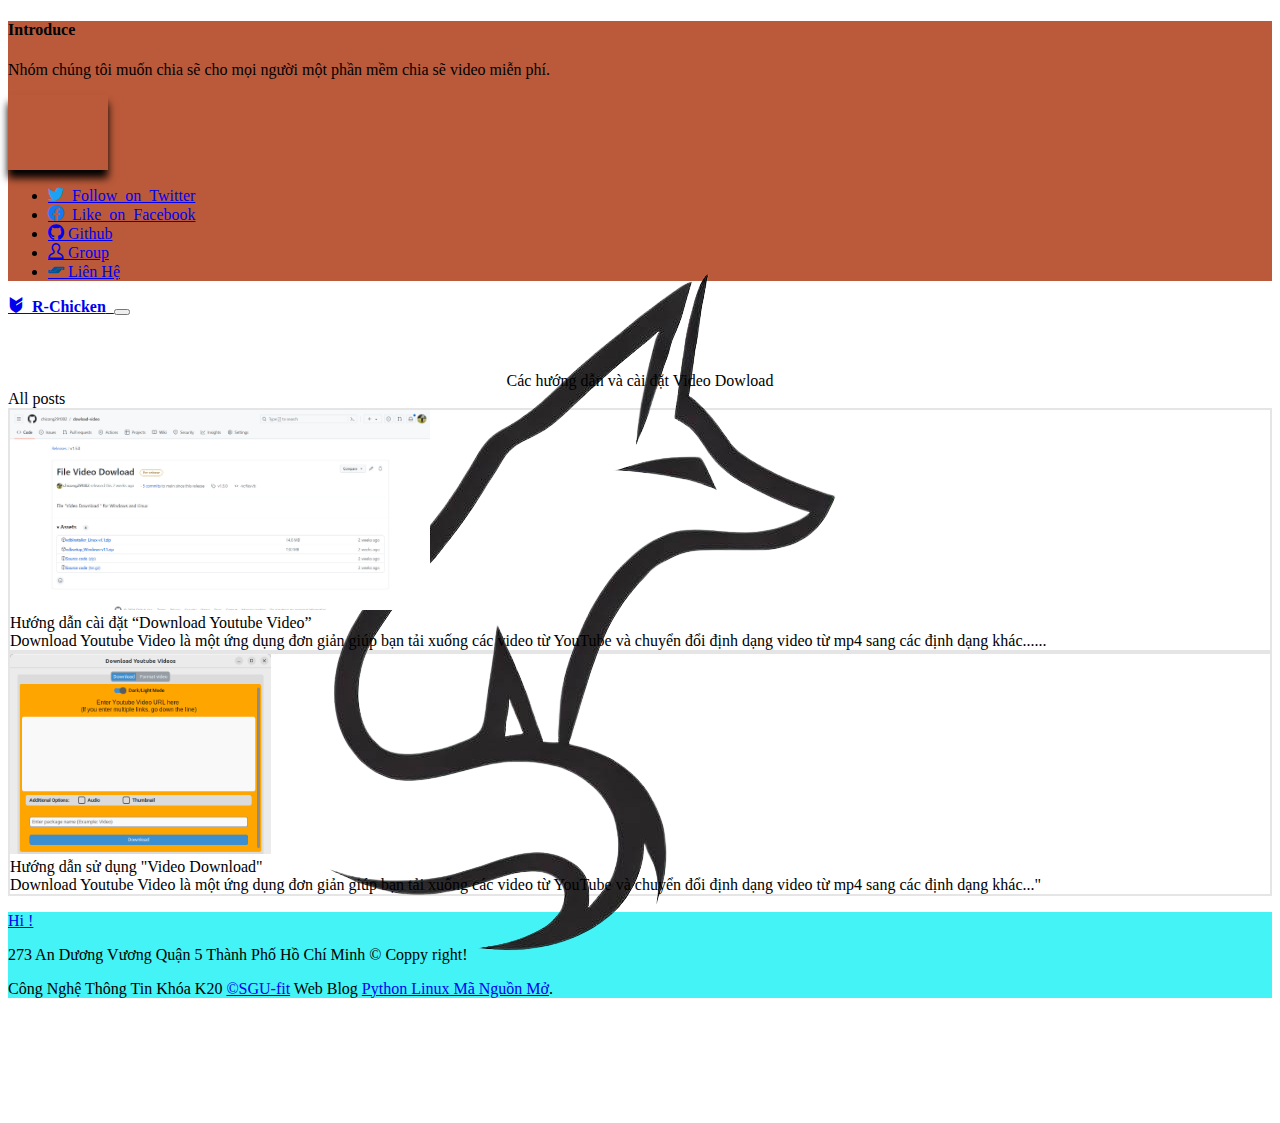
==== commit d5790368: "update" ====
--- a/AllPost.html
+++ b/AllPost.html
@@ -92,10 +92,10 @@
           <div class="row">
             <div class="content ">
               <div class="title fw-bold ">
-                <a class="title" href="./dlYoutube.html">Hướng dẫn cài đặt “Video Download Basic”</a>
+                <a class="title" href="./dlYoutube.html">Hướng dẫn cài đặt “Download Youtube Video”</a>
               </div>
               <div>
-                <a class="title " href="./dlYoutube.html">Video Download Basic là một ứng dụng đơn giản giúp bạn tải
+                <a class="title " href="./dlYoutube.html">Download Youtube Video là một ứng dụng đơn giản giúp bạn tải
                   xuống các video từ YouTube và chuyển đổi
                   định dạng video từ mp4 sang các định dạng khác......</a>
               </div>
@@ -115,7 +115,7 @@
                 <a href="./Huongdanvdb.html" class="title"> Hướng dẫn sử dụng "Video Download"</a>
               </div>
               <div class="title  ">
-                <a href="./Huongdanvdb.html" class="title"> Video Download Basic là một ứng dụng đơn giản giúp bạn tải
+                <a href="./Huongdanvdb.html" class="title"> Download Youtube Video là một ứng dụng đơn giản giúp bạn tải
                   xuống các video từ YouTube và chuyển đổi định dạng video từ mp4 sang các định dạng khác..."</a>
               </div>
             </div>
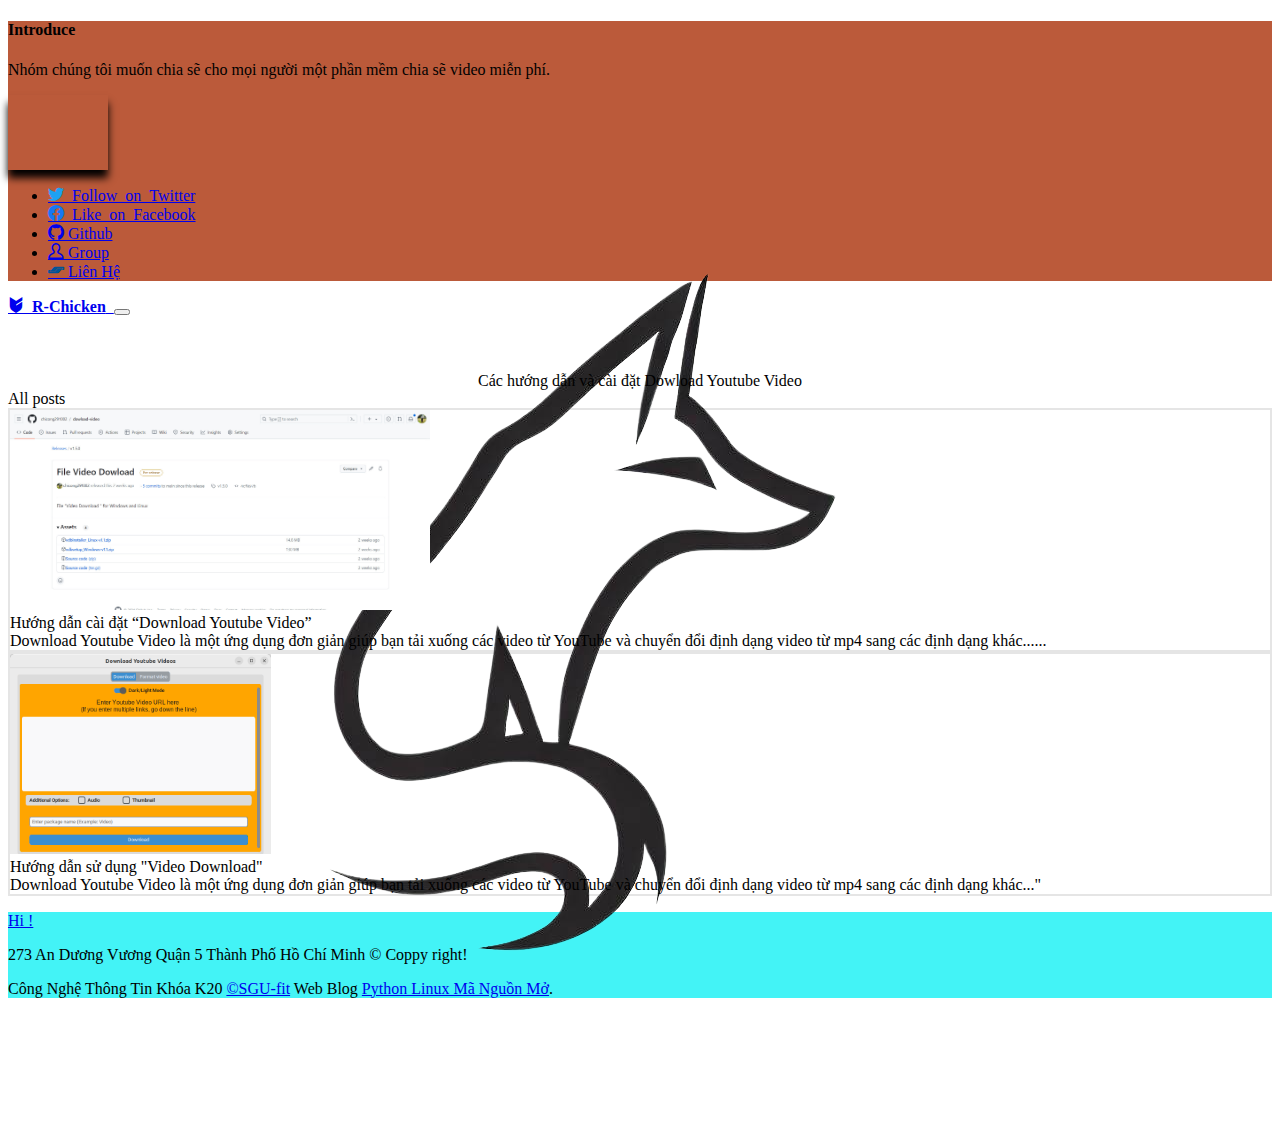
==== commit 58597b89: "update" ====
--- a/AllPost.html
+++ b/AllPost.html
@@ -78,7 +78,7 @@
 
   <main class="container ">
     <div class="my-3 fw-bold fs-2" style="text-align: center;">
-      <a href="./index.html" class="title">Các hướng dẫn và cài đặt Video Dowload</a>
+      <a href="./index.html" class="title">Các hướng dẫn và cài đặt Dowload Youtube Video</a>
     </div>
     <div class="my-3 mx-5 title">
       All posts
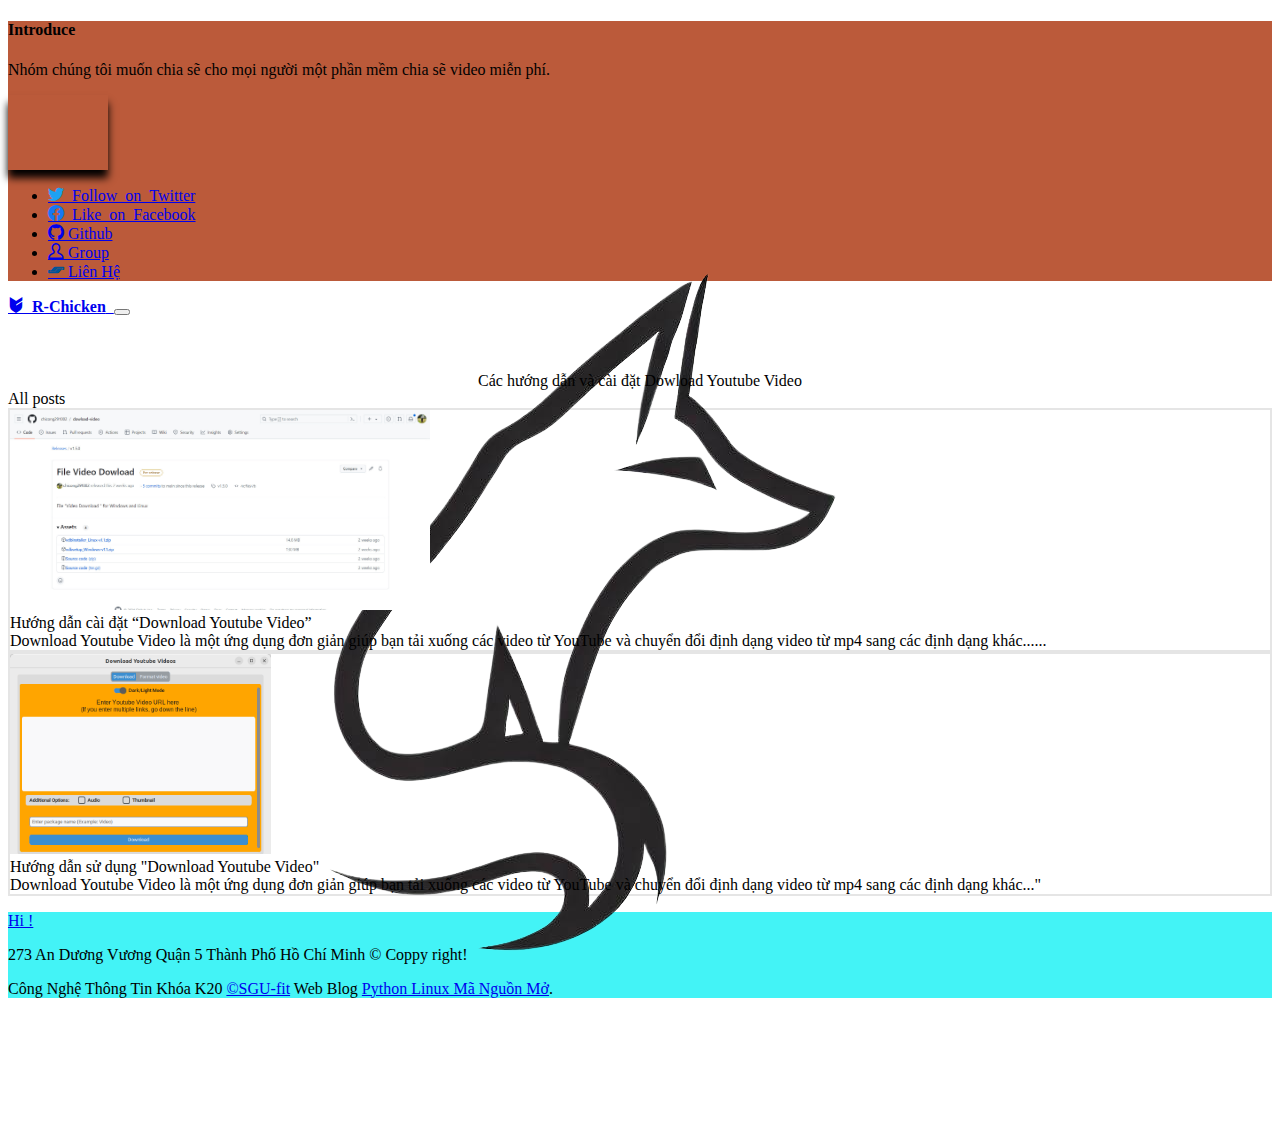
==== commit 26284835: "Update AllPost.html" ====
--- a/AllPost.html
+++ b/AllPost.html
@@ -112,7 +112,7 @@
           <div class="row">
             <div class="content ">
               <div class="title  fw-bold ">
-                <a href="./Huongdanvdb.html" class="title"> Hướng dẫn sử dụng "Video Download"</a>
+                <a href="./Huongdanvdb.html" class="title"> Hướng dẫn sử dụng "Download Youtube Video"</a>
               </div>
               <div class="title  ">
                 <a href="./Huongdanvdb.html" class="title"> Download Youtube Video là một ứng dụng đơn giản giúp bạn tải
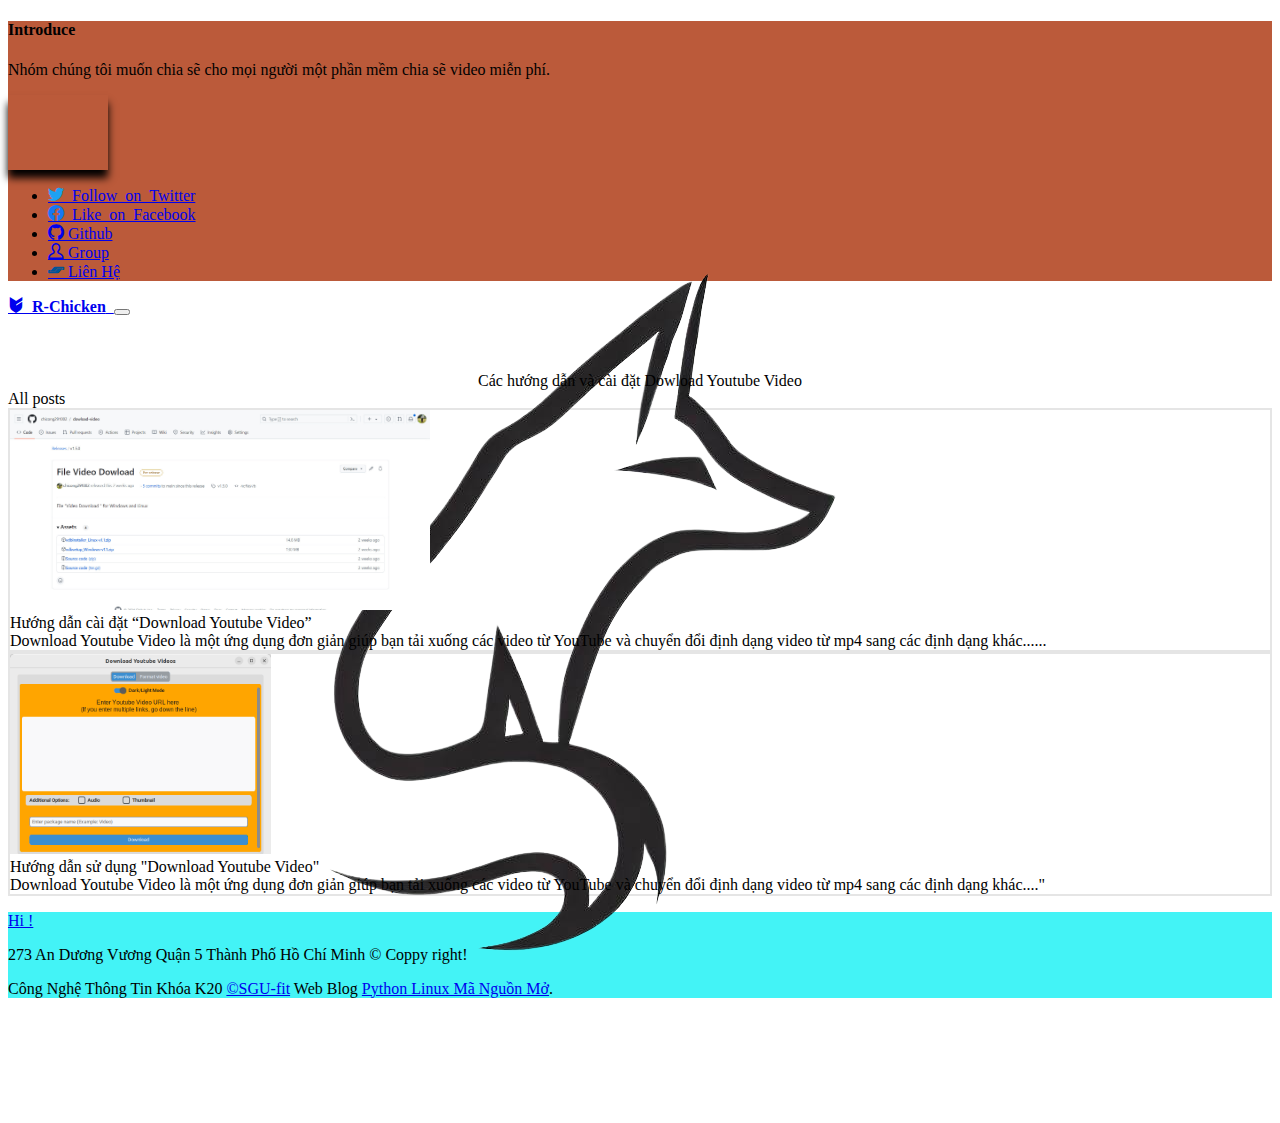
==== commit 7a377de9: "alo" ====
--- a/AllPost.html
+++ b/AllPost.html
@@ -116,7 +116,7 @@
               </div>
               <div class="title  ">
                 <a href="./Huongdanvdb.html" class="title"> Download Youtube Video là một ứng dụng đơn giản giúp bạn tải
-                  xuống các video từ YouTube và chuyển đổi định dạng video từ mp4 sang các định dạng khác..."</a>
+                  xuống các video từ YouTube và chuyển đổi định dạng video từ mp4 sang các định dạng khác...."</a>
               </div>
             </div>
           </div>
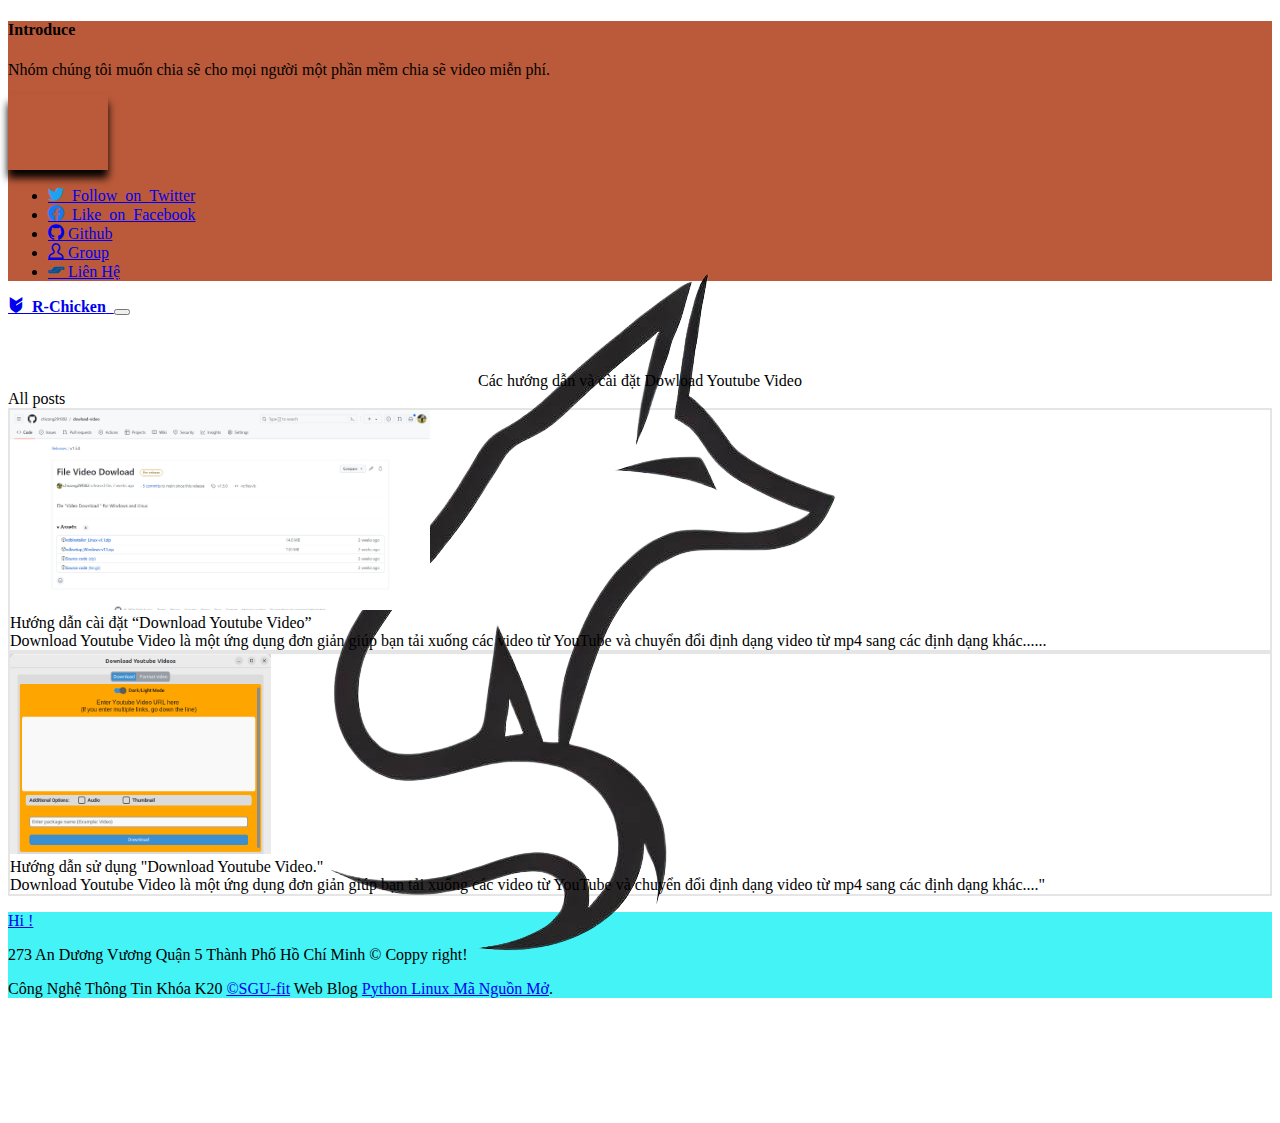
==== commit 2d99cc66: "Update AllPost.html" ====
--- a/AllPost.html
+++ b/AllPost.html
@@ -112,7 +112,7 @@
           <div class="row">
             <div class="content ">
               <div class="title  fw-bold ">
-                <a href="./Huongdanvdb.html" class="title"> Hướng dẫn sử dụng "Download Youtube Video"</a>
+                <a href="./Huongdanvdb.html" class="title"> Hướng dẫn sử dụng "Download Youtube Video."</a>
               </div>
               <div class="title  ">
                 <a href="./Huongdanvdb.html" class="title"> Download Youtube Video là một ứng dụng đơn giản giúp bạn tải
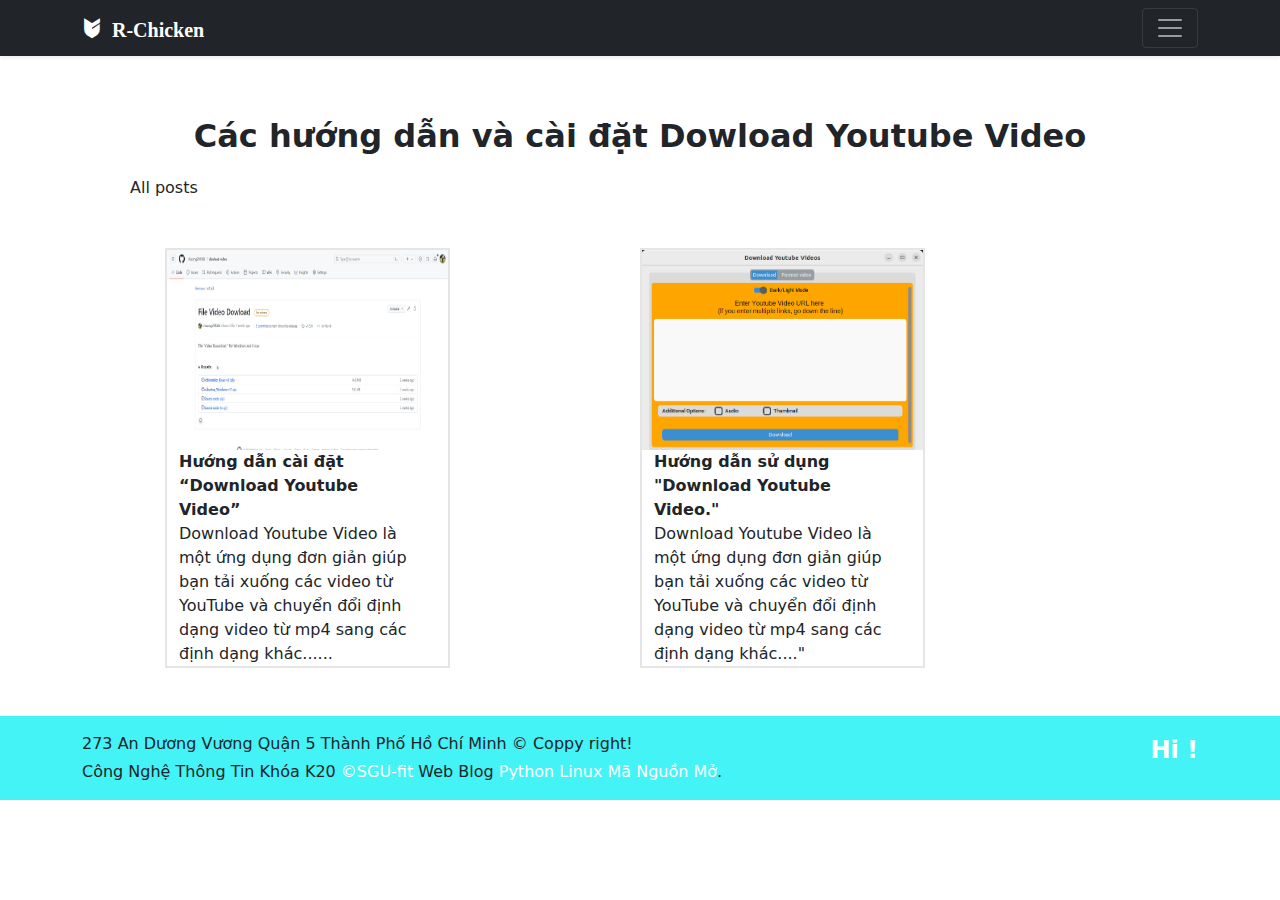
==== commit cb7fa87d: "update" ====
--- a/AllPost.html
+++ b/AllPost.html
@@ -14,9 +14,7 @@
   <link rel="canonical" href="https://getbootstrap.com/docs/5.0/examples/album/">
   <style>
   </style>
-  <!-- Bootstrap core CSS -->
-  <link href="https://cdn.jsdelivr.net/npm/bootstrap@5.0.2/dist/css/bootstrap.min.css" rel="stylesheet"
-    integrity="sha384-EVSTQN3/azprG1Anm3QDgpJLIm9Nao0Yz1ztcQTwFspd3yD65VohhpuuCOmLASjC" crossorigin="anonymous">
+  <link rel="stylesheet" href="./css/bootstrap.min.css">
 
   <!-- Favicons -->
   <link rel="apple-touch-icon" href="/docs/5.0/assets/img/favicons/apple-touch-icon.png" sizes="180x180">
--- a/css/style.css
+++ b/css/style.css
@@ -5,7 +5,7 @@
 } */
 
  .slider{
-  width: 800px;
+  width: 1000px;
   height: 500px;
   border-radius: 10px;
   overflow: hidden;
